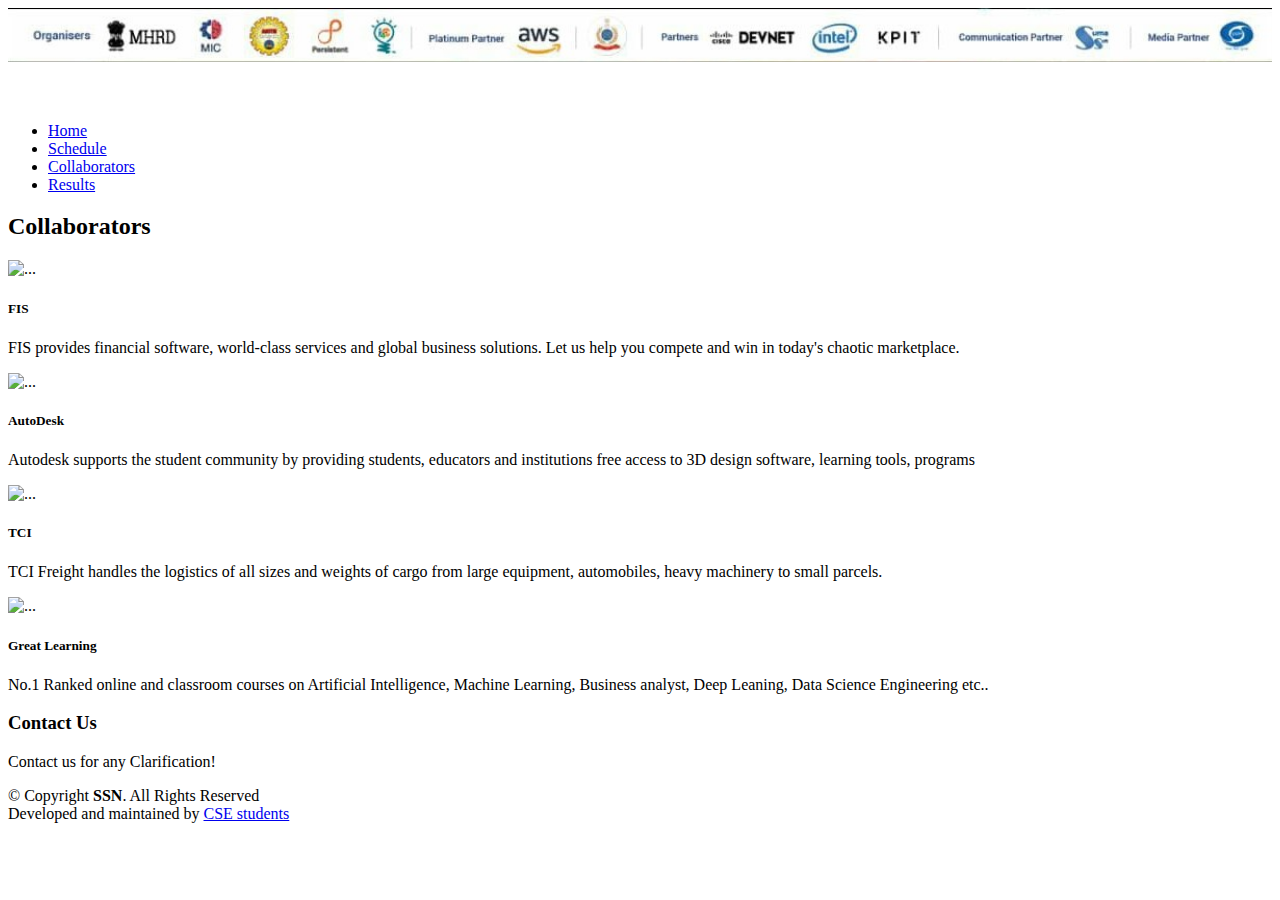
==== collaborators.html @ 4eaa6326 "Update collaborators.html" ====
<!DOCTYPE html>
<html lang="en">

<head>
  <meta charset="utf-8">
  <meta content="width=device-width, initial-scale=1.0" name="viewport">

  <title>SSN-SIH</title>
  <meta content="" name="descriptison">
  <meta content="" name="keywords">

  <!-- Favicons -->
  <link href="assets/img/favicon.png" rel="icon">
  <link href="assets/img/apple-touch-icon.png" rel="apple-touch-icon">

  <!-- Google Fonts -->
  <link href="https://fonts.googleapis.com/css?family=Open+Sans:300,300i,400,400i,600,600i,700,700i|Raleway:300,300i,400,400i,500,500i,600,600i,700,700i|Poppins:300,300i,400,400i,500,500i,600,600i,700,700i" rel="stylesheet">

  <!-- Vendor CSS Files -->
  <link href="assets/vendor/bootstrap/css/bootstrap.min.css" rel="stylesheet">
  <link href="assets/vendor/icofont/icofont.min.css" rel="stylesheet">
  <link href="assets/vendor/boxicons/css/boxicons.min.css" rel="stylesheet">
  <link href="assets/vendor/animate.css/animate.min.css" rel="stylesheet">
  <link href="assets/vendor/owl.carousel/assets/owl.carousel.min.css" rel="stylesheet">
  <link href="assets/vendor/venobox/venobox.css" rel="stylesheet">

  <!-- Template Main CSS File -->
  <link href="assets/css/style.css" rel="stylesheet">

  <!-- =======================================================
  * Template Name: Green - v2.2.0
  * Template URL: https://bootstrapmade.com/green-free-one-page-bootstrap-template/
  * Author: BootstrapMade.com
  * License: https://bootstrapmade.com/license/
  ======================================================== -->
</head>

<body>

 <!-- ======= Top Bar ======= -->
  <div id="topbar" class="d-none d-lg-flex align-items-center fixed-top">
    <img src="assets/img/slide/topbar.jpeg" width=100%>
    <!--
    <div class="container d-flex">
      <div class="contact-info mr-auto">
        
        <i class="icofont-web"></i><a href="https://www.ssn.edu.in">SSN</a>
      </div>
      <div class="social-links">
        <a href="https://twitter.com/ssninstitutions" class="twitter"><i class="icofont-twitter"></i></a>
        <a href="https://www.facebook.com/SSNInstitution" class="facebook"><i class="icofont-facebook"></i></a>
        <a href="https://www.youtube.com/user/SSNinstitutions" class="youtube"><i class="icofont-youtube"></i></a>
        <a href="https://www.linkedin.com/company/ssn-institutions-chennai-india/?trk=top_nav_home" class="linkedin"><i class="icofont-linkedin"></i></i></a>
      </div>
    </div>
  -->
  </div>

  <!-- ======= Header ======= -->
  <header id="header" class="fixed-top">
    <div class="container d-flex align-items-center">

      <h1 class="logo mr-auto"><a href="index.html"></a></h1>
      <!-- Uncomment below if you prefer to use an image logo -->
       <a href="index.html" class="logo mr-auto"><img src="assets/img/slide/ssn.png" class="paddclass" alt="" class="img-fluid"></a>
       <a href="index.html" class="logo mr-auto"><img src="assets/img/slide/sih.png" class="paddclass2" alt="" class="img-fluid"></a>

      <nav class="nav-menu d-none d-lg-block">
        <ul>
          <li ><a href="index.html">Home</a></li>
          <li><a href="schedule.html">Schedule</a></li>
          <li class="active"><a href="collaborators.html">Collaborators</a></li> 
          <li><a href="result.html">Results</a></li>
          
        </ul>
      </nav><!-- .nav-menu -->

    </div>
  </header><!-- End Header -->

<!-- ======= Our Clients Section ======= -->

<section id="clients" class="clients">
    <div class="container">

      <div class="section-title section-title1">
        <h2>Collaborators</h2>
       </div>

       <div class="container">

        <div class="row mb-5">
          <div class="col-lg-3 col-md-6">
            <div class="card">
              <img src="assets/img/slide/t1.png" class="card-img-top" alt="...">
              <div class="card-body">
                <h5 class="card-title">FIS</h5>
                <p class="card-text">FIS provides financial software, world-class services and global business solutions. Let us help you compete and win in today's chaotic marketplace.</p>
           
              </div>
            </div>
          </div>
          <div class="col-lg-3 col-md-6">
            <div class="card">
              <img src="assets/img/slide/t7.png" class="card-img-top" alt="...">
              <div class="card-body">
                <h5 class="card-title">AutoDesk</h5>
                <p class="card-text">Autodesk supports the student community by providing students, educators and institutions free access to 3D design software, learning tools, programs</p>
               
              </div>
            </div>
          </div>
          <div class="col-lg-3 col-md-6">
            <div class="card">
              <img src="assets/img/slide/t3.png" class="card-img-top" alt="...">
              <div class="card-body">
                <h5 class="card-title">TCI</h5>
                <p class="card-text">TCI Freight handles the logistics of all sizes and weights of cargo from large equipment, automobiles, heavy machinery to small parcels.</p>
                
              </div>
            </div>
          </div>
          <div class="col-lg-3 col-md-6">
            <div class="card">
              <img src="assets/img/slide/t5.jpeg" class="card-img-top" alt="...">
              <div class="card-body">
                <h5 class="card-title">Great Learning</h5>
                <p class="card-text">No.1 Ranked online and classroom courses on Artificial Intelligence, Machine Learning, Business analyst, Deep Leaning, Data Science Engineering etc..</p>
               
              </div>
            </div>
          </div>
        </div>
      
        <!-- row -->
      </div>
       

    </div>
  </section><!-- End Our Clients Section -->
   
  </main><!-- End #main -->

  <!-- ======= Footer ======= -->
  <footer id="footer">
    <div class="container">
      <h3>Contact Us</h3>
      <p>Contact us for any Clarification!</p>
      <div class="social-links">
        <a href="https://twitter.com/ssninstitutions" class="twitter"><i class="bx bxl-twitter"></i></a>
        <a href="https://www.facebook.com/SSNInstitution" class="facebook"><i class="bx bxl-facebook"></i></a>
        
        <a href="https://www.youtube.com/user/SSNinstitutions" class="youtube"><i class="bx bxl-youtube"></i></a>
        <a href="https://www.linkedin.com/company/ssn-institutions-chennai-india/?trk=top_nav_home" class="linkedin"><i class="bx bxl-linkedin"></i></a>
      </div>
      <div class="copyright">
        &copy; Copyright <strong><span>SSN</span></strong>. All Rights Reserved
      </div>
      <div class="credits">
        <!-- All the links in the footer should remain intact. -->
        <!-- You can delete the links only if you purchased the pro version. -->
        <!-- Licensing information: https://bootstrapmade.com/license/ -->
        <!-- Purchase the pro version with working PHP/AJAX contact form: https://bootstrapmade.com/green-free-one-page-bootstrap-template/ -->
        Developed and maintained by <a href="https://www.linkedin.com/in/mohamedmusaraf9080504306/">CSE students</a>
      </div>
    </div>
  </footer><!-- End Footer -->

  <a href="#" class="back-to-top"><i class="icofont-simple-up"></i></a>

  <!-- Vendor JS Files -->
  <script src="assets/vendor/jquery/jquery.min.js"></script>
  <script src="assets/vendor/bootstrap/js/bootstrap.bundle.min.js"></script>
  <script src="assets/vendor/jquery.easing/jquery.easing.min.js"></script>
  <script src="assets/vendor/php-email-form/validate.js"></script>
  <script src="assets/vendor/owl.carousel/owl.carousel.min.js"></script>
  <script src="assets/vendor/isotope-layout/isotope.pkgd.min.js"></script>
  <script src="assets/vendor/venobox/venobox.min.js"></script>

  <!-- Template Main JS File -->
  <script src="assets/js/main.js"></script>

</body>

</html>
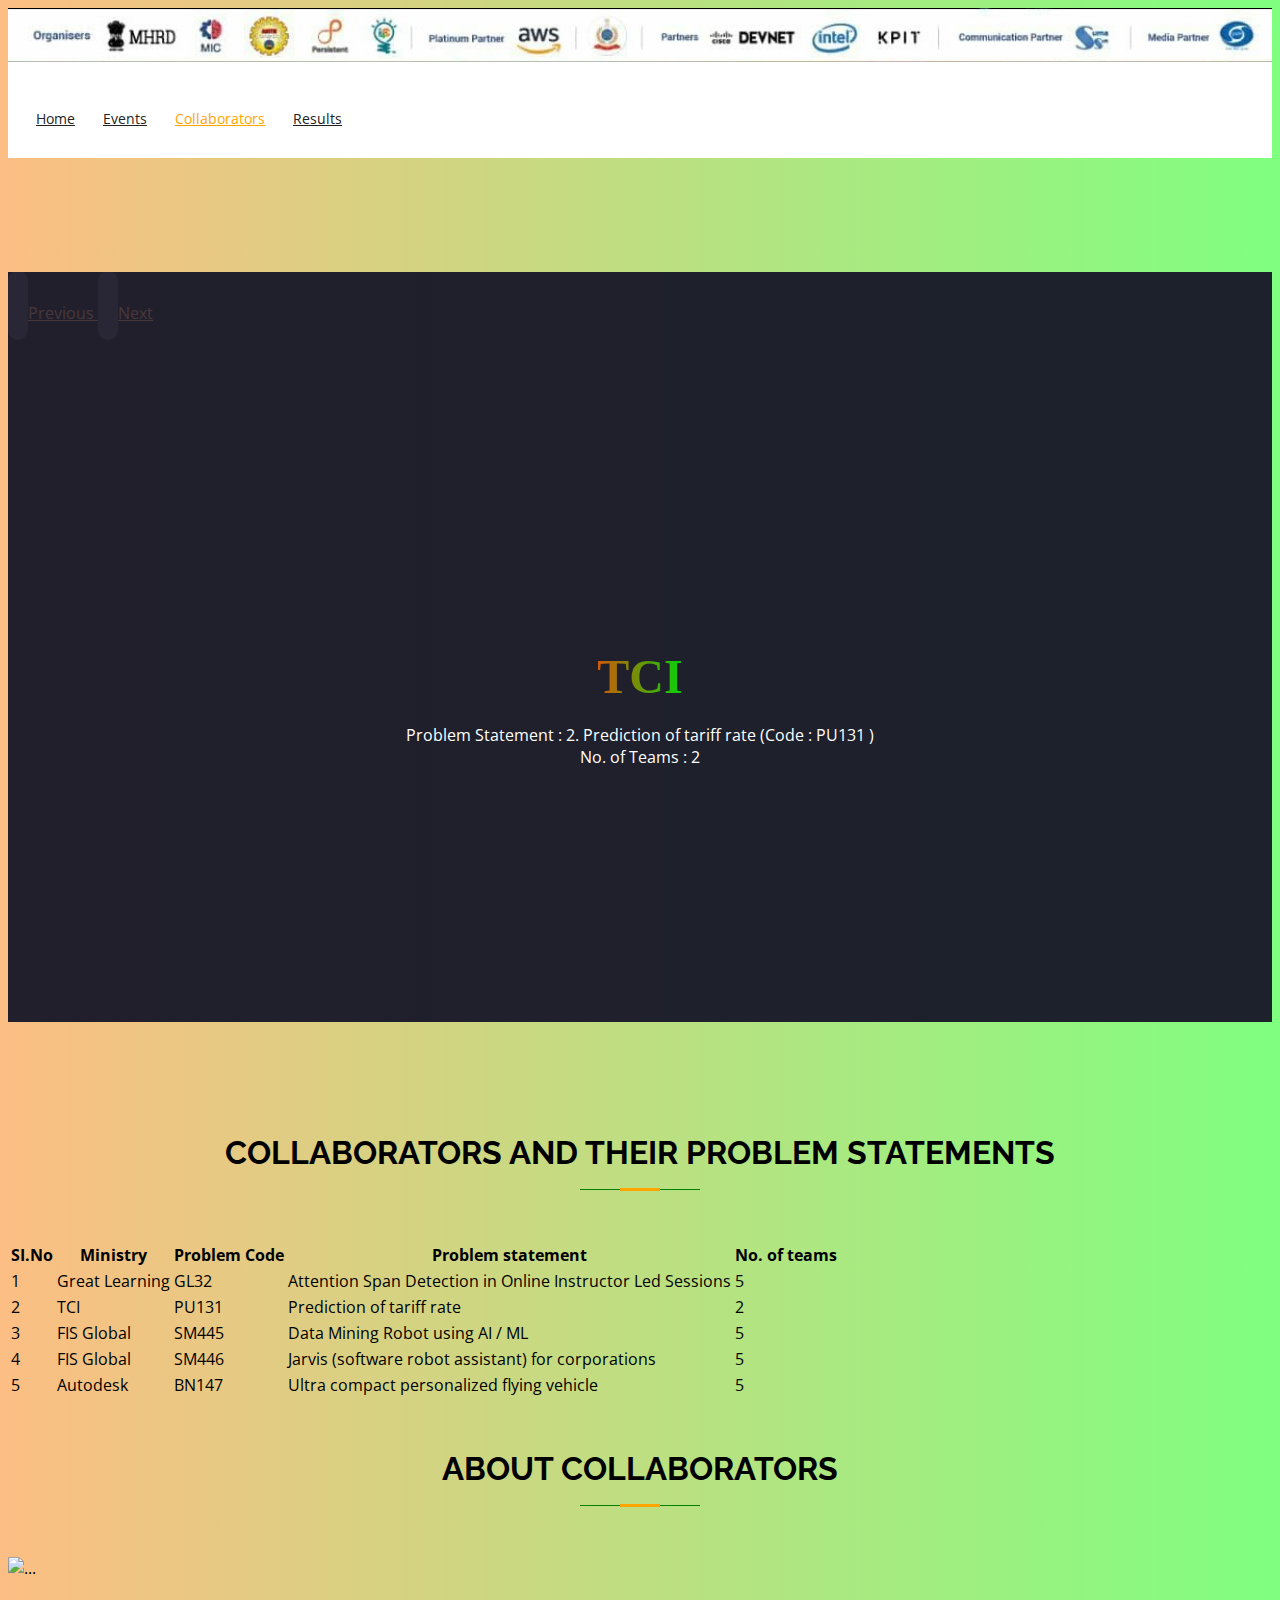
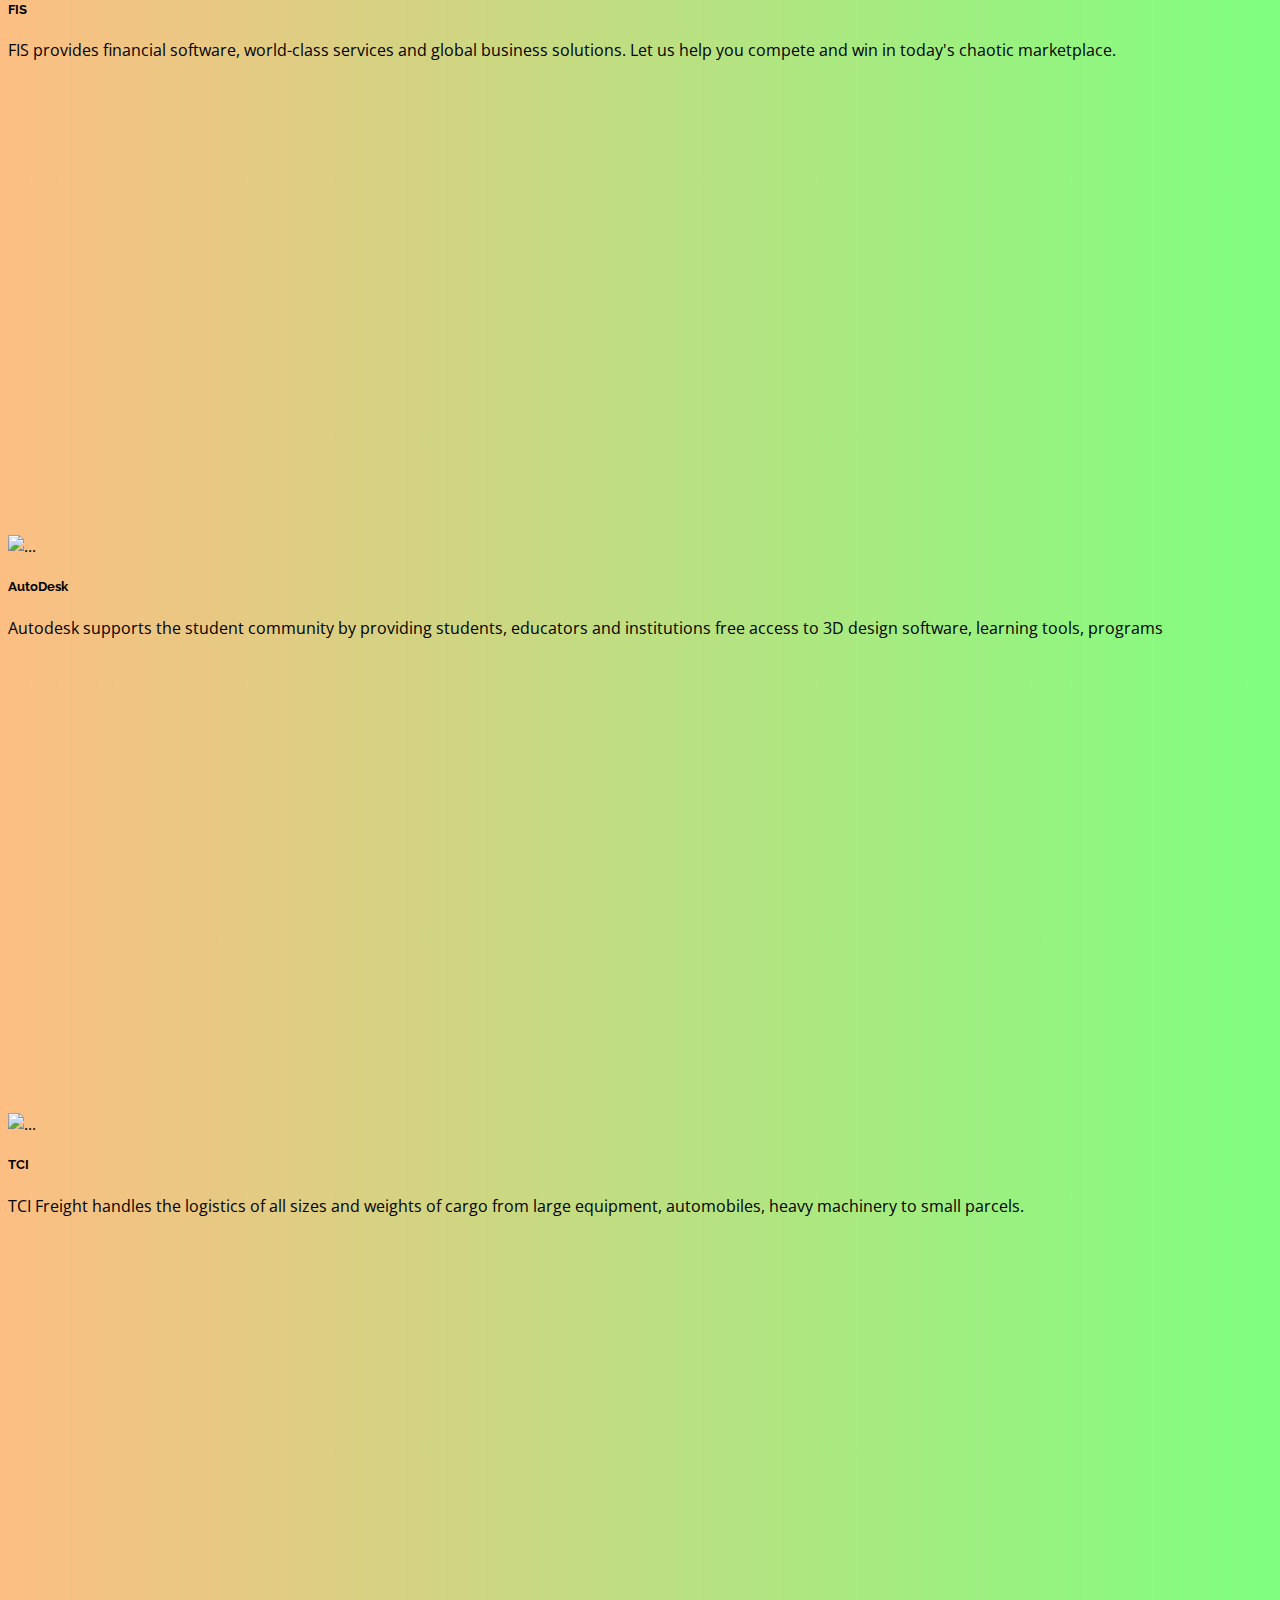
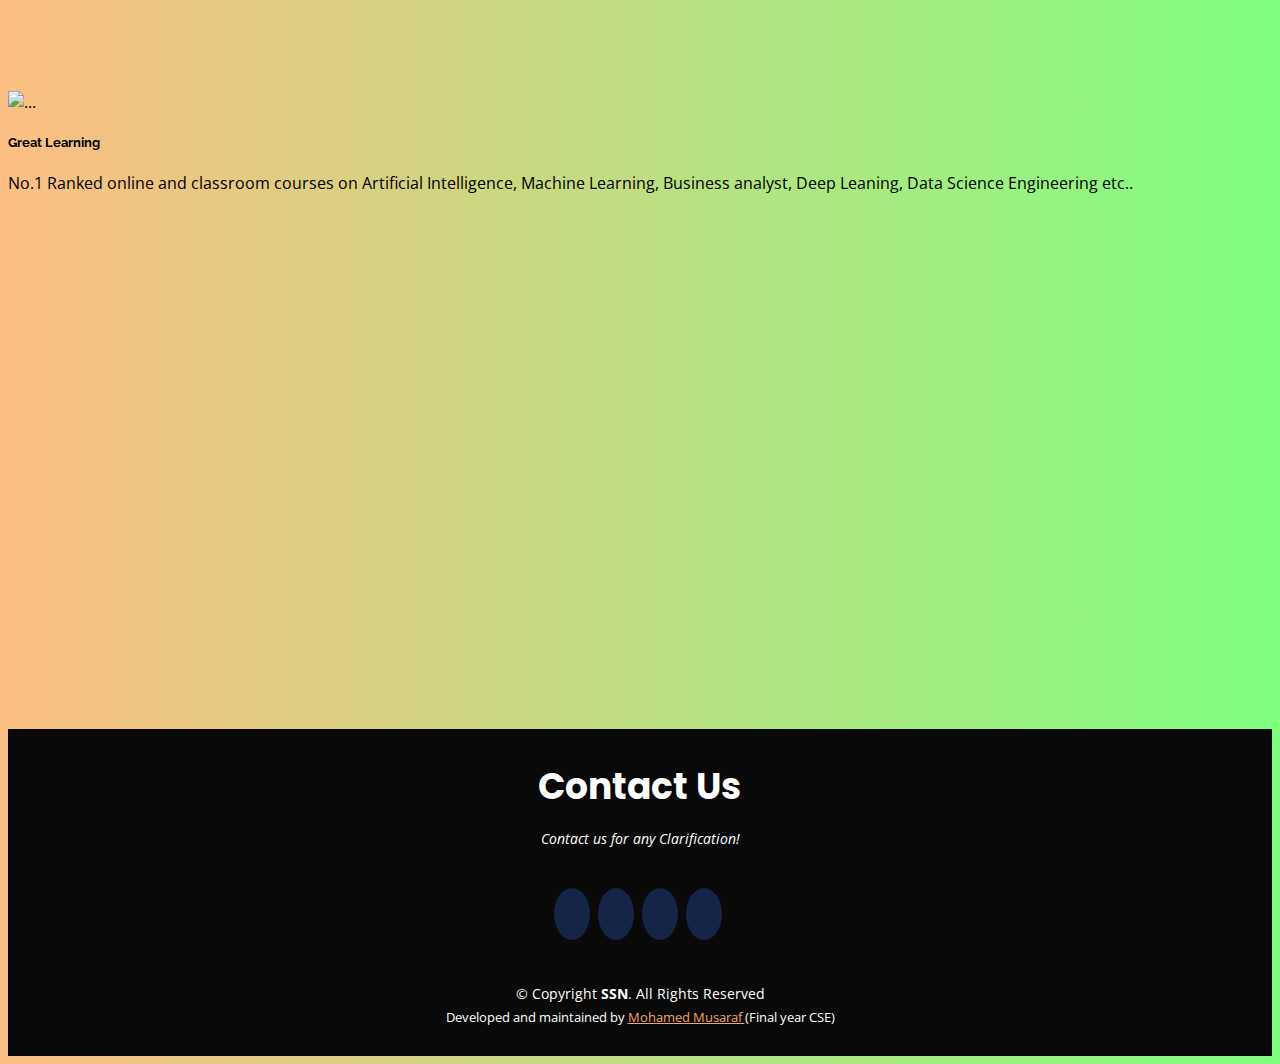
==== commit f73cf5a9: "nth commit" ====
--- a/collaborators.html
+++ b/collaborators.html
@@ -26,7 +26,7 @@
 
   <!-- Template Main CSS File -->
   <link href="assets/css/style.css" rel="stylesheet">
-
+  <link href="schedule.css" rel="stylesheet">
   <!-- =======================================================
   * Template Name: Green - v2.2.0
   * Template URL: https://bootstrapmade.com/green-free-one-page-bootstrap-template/
@@ -68,7 +68,7 @@
       <nav class="nav-menu d-none d-lg-block">
         <ul>
           <li ><a href="index.html">Home</a></li>
-          <li><a href="schedule.html">Schedule</a></li>
+          <li><a href="schedule.html">Events</a></li>
           <li class="active"><a href="collaborators.html">Collaborators</a></li> 
           <li><a href="result.html">Results</a></li>
           
@@ -80,14 +80,165 @@
 
 <!-- ======= Our Clients Section ======= -->
 
+<section id="hero1" class="newpad">
+  <div id="heroCarousel1" class="carousel slide carousel-fade" data-ride="carousel">
+
+    <ol class="carousel-indicators" id="hero-carousel-indicators"></ol>
+
+    <div class="carousel-inner" role="listbox">
+
+      <!-- Slide 1 -->
+  <div class="carousel-item" style="background-image: url(assets/img/slide/b2.jpeg);background-position:center;">
+        <div class="carousel-container">
+          <div class="container">
+           <h2 class="animate__animated animate__fadeInDown"><span class="smart">Great Learning</span></h2>
+            <p class="animate__animated animate__fadeInUp">Problem Statement : 1. Attention Span Detection in Online Instructor Led Sessions (Code : GL32 )<br>No. of Teams : 5</p>
+            
+          </div>
+        </div>
+      </div>
+
+    
+
+      <!-- Slide 2 -->
+  <div class="carousel-item active" style="background-image: url(assets/img/slide/b1.jpeg)">
+        <div class="carousel-container">
+          <div class="container">
+            <h2 class="animate__animated animate__fadeInDown"><span class="smart">TCI</span></h2>
+            <p class="animate__animated animate__fadeInUp">Problem Statement : 2. Prediction of tariff rate (Code : PU131 )<br>No. of Teams : 2</p>
+            
+          </div>
+        </div>
+      </div>
+      
+
+      
+       <!-- Slide 3 -->
+      <div class="carousel-item" style="background-image: url(assets/img/slide/b3.jpeg);background-position:center;">
+        <div class="carousel-container">
+          <div class="container">
+        <h2 class="animate__animated animate__fadeInDown"><span class="smart">FIS Global</span></h2>
+            <p class="animate__animated animate__fadeInUp">Problem Statement : 3. Data Mining Robot using AI / ML (Code : SM445 )<br>No. of Teams : 5</p>
+               
+          </div>
+        </div>
+      </div>
+
+
+       <!-- Slide 4 -->
+      <div class="carousel-item" style="background-image: url(assets/img/slide/b3.jpeg);background-position:center;">
+        <div class="carousel-container">
+          <div class="container">
+        <h2 class="animate__animated animate__fadeInDown"><span class="smart">FIS Global</span></h2>
+            <p class="animate__animated animate__fadeInUp">Problem Statement : 4. Jarvis (software robot assistant) for Corporations (Code : SM446 )<br>No. of Teams : 5</p>
+               
+          </div>
+        </div>
+      </div>
+      
+      <!-- Slide 5 -->
+      <div class="carousel-item" style="background-image: url(assets/img/slide/b4.jpeg);background-position:center;">
+        <div class="carousel-container">
+          <div class="container">
+        <h2 class="animate__animated animate__fadeInDown"><span class="smart">Autodesk</span></h2>
+            <p class="animate__animated animate__fadeInUp">Problem Statement : 5. Ultra compact personalized flying vehicle (Code : BN147 )<br>No. of Teams : 5</p>
+             
+          </div>
+        </div>
+      </div>
+
+    </div>
+
+    <a class="carousel-control-prev" href="#heroCarousel1" role="button" data-slide="prev">
+      <span class="carousel-control-prev-icon icofont-simple-left" aria-hidden="true"></span>
+      <span class="sr-only">Previous</span>
+    </a>
+
+    <a class="carousel-control-next" href="#heroCarousel1" role="button" data-slide="next">
+      <span class="carousel-control-next-icon icofont-simple-right" aria-hidden="true"></span>
+      <span class="sr-only">Next</span>
+    </a>
+
+  </div>
+</section><!-- End Hero -->
+
+
 <section id="clients" class="clients">
     <div class="container">
 
-      <div class="section-title section-title1">
-        <h2>Collaborators</h2>
+      <div class="section-title section-title2">
+        <h2>Collaborators and their Problem statements</h2>
        </div>
-
+       
        <div class="container">
+                 
+        <div class="limiter">
+          <div class="container-table100">
+            <div class="wrap-table100">
+              <div class="table100">
+                <table>
+                  <thead>
+                    <tr class="table100-head">
+                      <th class="column1">SI.No</th>
+                      <th class="column2">Ministry</th>
+                      <th class="column3">Problem Code</th>
+                      <th class="column4">Problem statement</th>
+                      <th class="column5">No. of teams</th>
+                      
+                    </tr>
+                  </thead>
+                  <tbody>
+                      <tr>
+                        <td class="column1">1</td>
+                        <td class="column2">Great Learning</td>
+                        <td class="column3">GL32</td>
+                        <td class="column4">Attention Span Detection in Online Instructor Led Sessions</td>
+                        <td class="column5">5</td>
+                        
+                      </tr>
+                      <tr>
+                        <td class="column1">2</td>
+                        <td class="column2">TCI</td>
+                        <td class="column3">PU131</td>
+                        <td class="column4">Prediction of tariff rate</td>
+                        <td class="column5">2</td>
+                        
+                      </tr>
+                      <tr>
+                        <td class="column1">3</td>
+                        <td class="column2">FIS Global</td>
+                        <td class="column3">SM445</td>
+                        <td class="column4">Data Mining Robot using AI / ML</td>
+                        <td class="column5">5</td>
+                        
+                      </tr>
+                      <tr>
+                        <td class="column1">4</td>
+                        <td class="column2">FIS Global</td>
+                        <td class="column3">SM446</td>
+                        <td class="column4">Jarvis (software robot assistant) for corporations</td>
+                        <td class="column5">5</td>
+                      
+                      </tr>
+                      <tr>
+                        <td class="column1">5</td>
+                        <td class="column2">Autodesk</td>
+                        <td class="column3">BN147</td>
+                        <td class="column4">Ultra compact personalized flying vehicle</td>
+                        <td class="column5">5</td>
+                        
+                      </tr>
+                     
+                      
+                  </tbody>
+                </table>
+              </div>
+            </div>
+          </div>
+        </div>
+        <div class="section-title section-title2">
+          <h2>About Collaborators</h2>
+         </div>
 
         <div class="row mb-5">
           <div class="col-lg-3 col-md-6">
@@ -161,7 +312,7 @@
         <!-- You can delete the links only if you purchased the pro version. -->
         <!-- Licensing information: https://bootstrapmade.com/license/ -->
         <!-- Purchase the pro version with working PHP/AJAX contact form: https://bootstrapmade.com/green-free-one-page-bootstrap-template/ -->
-        Developed and maintained by <a href="https://www.linkedin.com/in/mohamedmusaraf9080504306/">CSE students</a>
+        Developed and maintained by <a href="https://www.linkedin.com/in/mohamedmusaraf9080504306/">Mohamed Musaraf </a>(Final year CSE)
       </div>
     </div>
   </footer><!-- End Footer -->
--- a/assets/css/style.css
+++ b/assets/css/style.css
@@ -0,0 +1,1844 @@
+/**
+* Template Name: Green - v2.2.0
+* Template URL: https://bootstrapmade.com/green-free-one-page-bootstrap-template/
+* Author: BootstrapMade.com
+* License: https://bootstrapmade.com/license/
+*/
+
+/*--------------------------------------------------------------
+# General
+--------------------------------------------------------------*/
+.link{
+  color: green;
+}
+.link:hover{
+  color:black;
+}
+.bgimg {
+  height: 100%;
+  background-position: center;
+  background-size: cover;
+  position: relative;
+  color: black;
+  
+  font-size: 25px;
+  border: 1px solid black;
+  
+  background-image: linear-gradient(to right,rgba(250, 125, 9,0.1),rgba(0,255,0,0.1));
+  
+}
+.card{
+  margin-bottom: 3%;
+  height: 60vh;
+}
+.owl-carousel{
+  background-color: cornsilk;
+}
+.bgimg2{
+
+  font-family: "Charmonman";
+
+}
+
+.topleft {
+  position: absolute;
+  top: 0;
+  left: 16px;
+}
+
+.bottomleft {
+  position: absolute;
+  bottom: 0;
+  left: 16px;
+}
+
+.middle {
+  position: absolute;
+  top: 50%;
+  left: 50%;
+  transform: translate(-50%, -50%);
+  text-align: center;
+}
+
+.newimgclass{
+  height: 100vh;
+}
+@media (max-width:912px)
+{
+  .newimgclass{
+    height: 100%;
+    padding-bottom: 5%;
+  }
+}
+body {
+  font-family: "Open Sans", sans-serif;
+  
+  background-image: linear-gradient(to right,rgba(250, 125, 9,0.5),rgba(0,255,0,0.5));
+
+}
+.icon-box{
+  border: 2px solid #1f4068;
+  border-radius: 10%;
+  margin-right: 2%;
+  background-image: url(lolo\(1\).png);
+  background-color: white;
+  color: #162447;
+  background-position: center;
+  background-repeat: no-repeat;
+  background-size: cover;
+  
+
+  margin-bottom: 2%;
+  height:100%;
+}
+@media (max-width:1200px){
+  .icon-box{
+    
+    height:100vh;
+  }
+}
+@media (max-width:992px){
+  .icon-box{
+    
+    height:71vh;
+  }
+}
+a {
+  color: #f2a365;
+}
+.imgclass{
+  
+  background-repeat: no-repeat;
+  background-image: url(sih2.png);
+  background-position: center;
+  background-size: cover;
+}
+@media (max-width:992px){
+  .imgclass{
+  
+    background-repeat: no-repeat;
+    background-image: url(sih22.png);
+    background-position: center;
+    background-size: cover;
+  }
+}
+.ssn{
+  font-family: 'Coustard';
+
+}
+
+a:hover {
+  color: green;
+  text-decoration: none;
+}
+
+h1, h2, h3, h4, h5, h6 {
+  font-family: "Raleway", sans-serif;
+}
+
+/*--------------------------------------------------------------
+# Back to top button
+--------------------------------------------------------------*/
+.back-to-top {
+  position: fixed;
+  display: none;
+  right: 15px;
+  bottom: 15px;
+  z-index: 99999;
+}
+
+.back-to-top i {
+  display: flex;
+  align-items: center;
+  justify-content: center;
+  font-size: 24px;
+  width: 40px;
+  height: 40px;
+  border-radius: 4px;
+  background: #162447;
+  color: #fff;
+  transition: all 0.4s;
+}
+
+.back-to-top i:hover {
+  background: #162447;
+  color: #fff;
+}
+
+/*--------------------------------------------------------------
+# Top Bar
+--------------------------------------------------------------*/
+#topbar {
+  background: #fbfbfb;
+  height: 40px;
+  font-size: 14px;
+  transition: all 0.5s;
+}
+
+#topbar.topbar-scrolled {
+  top: -40px;
+}
+
+#topbar .contact-info a {
+  line-height: 1;
+  color: #444444;
+  transition: 0.3s;
+}
+
+#topbar .contact-info a:hover {
+  color: #162447;
+}
+
+#topbar .contact-info i {
+  color: #162447;
+  padding-right: 4px;
+}
+
+#topbar .contact-info i.icofont-phone {
+  margin-left: 15px;
+}
+
+#topbar .social-links a {
+  color: #777777;
+  padding-left: 15px;
+  display: inline-block;
+  line-height: 1px;
+  transition: 0.3s;
+}
+
+#topbar .social-links a:hover {
+  color: #162447;
+}
+
+#topbar .social-links a:first-child {
+  border-left: 0;
+}
+
+/*--------------------------------------------------------------
+# Header
+--------------------------------------------------------------*/
+#header {
+  background: #fff;
+  transition: all 0.5s;
+  z-index: 997;
+  padding: 20px 0;
+  top: 40px;
+}
+
+#header.header-scrolled {
+  top: 0;
+  box-shadow: 0px 2px 15px rgba(0, 0, 0, 0.1);
+}
+
+#header .logo {
+  font-size: 30px;
+  margin: 0;
+  padding: 0;
+  
+  line-height: 1;
+  font-weight: 700;
+  letter-spacing: 1px;
+  text-transform: uppercase;
+}
+
+#header .logo a {
+  color: #162447;
+}
+.smart{
+  font-family: 'Coustard';
+  text-transform: uppercase;
+	background: linear-gradient(to right, rgba(255, 102, 0,0.8),rgba(0,255,0,0.8) 100%);
+  -webkit-background-clip: text;
+  -webkit-text-fill-color: transparent;
+}
+#header .logo img {
+  max-height: 40px;
+}
+.paddclass{
+  margin-left: -250%;
+}
+.paddclass2{
+  margin-left: -400%;
+}
+@media (max-width: 1092px) {
+  #header {
+    top: 0;
+    padding: 15px 0;
+  }
+  #header .logo {
+    font-size: 28px;
+  }
+  #header .logo img {
+    max-height: 40px;
+    margin-left: -10%;
+  }
+}
+
+/*--------------------------------------------------------------
+# Navigation Menu
+--------------------------------------------------------------*/
+/* Desktop Navigation */
+.nav-menu ul {
+  margin: 0;
+  padding: 0;
+  list-style: none;
+}
+
+.nav-menu > ul {
+  display: flex;
+}
+
+.nav-menu > ul > li {
+  position: relative;
+  white-space: nowrap;
+  padding: 10px 0 10px 28px;
+}
+
+.nav-menu a {
+  display: block;
+  position: relative;
+  color: #222222;
+  transition: 0.3s;
+  font-size: 14px;
+  font-family: "Open Sans", sans-serif;
+}
+
+.nav-menu a:hover, .nav-menu .active > a, .nav-menu li:hover > a {
+  color: orange;
+}
+
+.nav-menu .drop-down ul {
+  display: block;
+  position: absolute;
+  left: 15px;
+  top: calc(100% + 30px);
+  z-index: 99;
+  opacity: 0;
+  visibility: hidden;
+  padding: 10px 0;
+  background: #fff;
+  box-shadow: 0px 0px 30px rgba(127, 137, 161, 0.25);
+  transition: 0.3s;
+}
+
+.nav-menu .drop-down:hover > ul {
+  opacity: 1;
+  top: 100%;
+  visibility: visible;
+}
+
+.nav-menu .drop-down li {
+  min-width: 180px;
+  position: relative;
+}
+
+.nav-menu .drop-down ul a {
+  padding: 10px 20px;
+  font-size: 14px;
+  font-weight: 500;
+  text-transform: none;
+  color: #222222;
+}
+
+.nav-menu .drop-down ul a:hover, .nav-menu .drop-down ul .active > a, .nav-menu .drop-down ul li:hover > a {
+  color: #162447;
+}
+
+.nav-menu .drop-down > a:after {
+  content: "\ea99";
+  font-family: IcoFont;
+  padding-left: 5px;
+}
+
+.nav-menu .drop-down .drop-down ul {
+  top: 0;
+  left: calc(100% - 30px);
+}
+
+.nav-menu .drop-down .drop-down:hover > ul {
+  opacity: 1;
+  top: 0;
+  left: 100%;
+}
+
+.nav-menu .drop-down .drop-down > a {
+  padding-right: 35px;
+}
+
+.nav-menu .drop-down .drop-down > a:after {
+  content: "\eaa0";
+  font-family: IcoFont;
+  position: absolute;
+  right: 15px;
+}
+
+@media (max-width: 1366px) {
+  .nav-menu .drop-down .drop-down ul {
+    left: -90%;
+  }
+  .nav-menu .drop-down .drop-down:hover > ul {
+    left: -100%;
+  }
+  .nav-menu .drop-down .drop-down > a:after {
+    content: "\ea9d";
+  }
+}
+
+/* Get Startet Button */
+.get-started-btn {
+  margin-left: 25px;
+  color: #162447;
+  border-radius: 4px;
+  padding: 7px 25px 8px 25px;
+  white-space: nowrap;
+  transition: 0.3s;
+  font-size: 14px;
+  border: 2px solid #162447;
+  display: inline-block;
+  font-weight: 600;
+}
+
+.get-started-btn:hover {
+  background: #162447;
+  color: #fff;
+}
+
+@media (max-width: 768px) {
+  .get-started-btn {
+    margin: 0 48px 0 0;
+    padding: 6px 18px;
+  }
+}
+
+/* Mobile Navigation */
+.mobile-nav-toggle {
+  position: fixed;
+  top: 18px;
+  right: 15px;
+  z-index: 9998;
+  border: 0;
+  background: none;
+  font-size: 24px;
+  transition: all 0.4s;
+  outline: none !important;
+  line-height: 1;
+  cursor: pointer;
+  text-align: right;
+}
+
+.mobile-nav-toggle i {
+  color: #222222;
+}
+
+.mobile-nav {
+  position: fixed;
+  top: 55px;
+  right: 15px;
+  bottom: 15px;
+  left: 15px;
+  z-index: 9999;
+  overflow-y: auto;
+  background: #fff;
+  transition: ease-in-out 0.2s;
+  opacity: 0;
+  visibility: hidden;
+  border-radius: 10px;
+  padding: 10px 0;
+}
+
+.mobile-nav * {
+  margin: 0;
+  padding: 0;
+  list-style: none;
+}
+
+.mobile-nav a {
+  display: block;
+  position: relative;
+  color: #222222;
+  padding: 10px 20px;
+  font-weight: 500;
+  outline: none;
+}
+
+.mobile-nav a:hover, .mobile-nav .active > a, .mobile-nav li:hover > a {
+  color: #162447;
+  text-decoration: none;
+}
+
+.mobile-nav .drop-down > a:after {
+  content: "\ea99";
+  font-family: IcoFont;
+  padding-left: 10px;
+  position: absolute;
+  right: 15px;
+}
+
+.mobile-nav .active.drop-down > a:after {
+  content: "\eaa1";
+}
+
+.mobile-nav .drop-down > a {
+  padding-right: 35px;
+}
+
+.mobile-nav .drop-down ul {
+  display: none;
+  overflow: hidden;
+}
+
+.mobile-nav .drop-down li {
+  padding-left: 20px;
+}
+
+.mobile-nav-overly {
+  width: 100%;
+  height: 100%;
+  z-index: 9997;
+  top: 0;
+  left: 0;
+  position: fixed;
+  background: rgba(9, 9, 9, 0.6);
+  overflow: hidden;
+  display: none;
+  transition: ease-in-out 0.2s;
+}
+
+.mobile-nav-active {
+  overflow: hidden;
+}
+
+.mobile-nav-active .mobile-nav {
+  opacity: 1;
+  visibility: visible;
+}
+
+.mobile-nav-active .mobile-nav-toggle i {
+  color: #fff;
+}
+
+/*--------------------------------------------------------------
+# Hero Section
+--------------------------------------------------------------*/
+#hero {
+  width: 100%;
+  height: 70vh;
+  background-color: rgba(9, 9, 9, 0.8);
+  overflow: hidden;
+  position: relative;
+}
+
+#hero .carousel, #hero .carousel-inner, #hero .carousel-item, #hero .carousel-item::before {
+  background-size: cover;
+  background-position: center;
+  background-repeat: no-repeat;
+  position: absolute;
+  top: 0;
+  right: 0;
+  left: 0;
+  bottom: 0;
+}
+
+#hero .carousel-item::before {
+  content: '';
+  background-color: rgba(27, 27, 47, 0.8);
+}
+
+#hero .carousel-container {
+  display: flex;
+  justify-content: center;
+  align-items: center;
+  position: absolute;
+  bottom: 0;
+  top: 112px;
+  left: 50px;
+  right: 50px;
+}
+
+#hero .container {
+  text-align: center;
+}
+
+#hero h2 {
+  color: #fff;
+  margin-bottom: 20px;
+  font-size: 48px;
+  font-weight: 700;
+}
+
+#hero p {
+  -webkit-animation-delay: 0.4s;
+  animation-delay: 0.4s;
+  margin: 0 auto 30px auto;
+  color: #fff;
+}
+
+#hero .carousel-inner .carousel-item {
+  transition-property: opacity;
+  background-position: center top;
+}
+
+#hero .carousel-inner .carousel-item,
+#hero .carousel-inner .active.carousel-item-left,
+#hero .carousel-inner .active.carousel-item-right {
+  opacity: 0;
+}
+
+#hero .carousel-inner .active,
+#hero .carousel-inner .carousel-item-next.carousel-item-left,
+#hero .carousel-inner .carousel-item-prev.carousel-item-right {
+  opacity: 1;
+  transition: 0.5s;
+}
+
+#hero .carousel-inner .carousel-item-next,
+#hero .carousel-inner .carousel-item-prev,
+#hero .carousel-inner .active.carousel-item-left,
+#hero .carousel-inner .active.carousel-item-right {
+  left: 0;
+  transform: translate3d(0, 0, 0);
+}
+
+#hero .carousel-control-prev, #hero .carousel-control-next {
+  width: 10%;
+  top: 112px;
+}
+
+@media (max-width: 992px) {
+  #hero .carousel-control-prev, #hero .carousel-control-next {
+    top: 66px;
+  }
+}
+
+#hero .carousel-control-next-icon, #hero .carousel-control-prev-icon {
+  background: none;
+  font-size: 36px;
+  line-height: 1;
+  width: auto;
+  height: auto;
+  background: rgba(255, 255, 255, 0.2);
+  border-radius: 50px;
+  padding: 10px;
+  transition: 0.3s;
+  color: rgba(255, 255, 255, 0.5);
+}
+
+#hero .carousel-control-next-icon:hover, #hero .carousel-control-prev-icon:hover {
+  background: rgba(255, 255, 255, 0.3);
+  color: rgba(255, 255, 255, 0.8);
+}
+
+#hero .carousel-indicators li {
+  cursor: pointer;
+  background: rgba(0,255,0,1.3);
+  overflow: hidden;
+  border: 0;
+  width: 12px;
+  height: 12px;
+  border-radius: 50px;
+  opacity: .6;
+  transition: 0.3s;
+}
+
+#hero .carousel-indicators li.active {
+  opacity: 1;
+  background: #f2a365;
+}
+
+#hero .btn-get-started {
+  font-family: "Raleway", sans-serif;
+  font-weight: 500;
+  font-size: 14px;
+  letter-spacing: 1px;
+  display: inline-block;
+  padding: 14px 32px;
+  border-radius: 4px;
+  transition: 0.5s;
+  line-height: 1;
+  color: #fff;
+  -webkit-animation-delay: 0.8s;
+  animation-delay: 0.8s;
+  background: #162447;
+}
+
+#hero .btn-get-started:hover {
+  background: #162447;
+}
+
+@media (max-width: 992px) {
+  #hero {
+    height: 100vh;
+  }
+  #hero .carousel-container {
+    top: 66px;
+  }
+}
+
+@media (max-width: 768px) {
+  #hero h2 {
+    font-size: 28px;
+  }
+}
+
+@media (min-width: 1024px) {
+  #hero .carousel-control-prev, #hero .carousel-control-next {
+    width: 5%;
+  }
+}
+
+@media (max-height: 500px) {
+  #hero {
+    height: 120vh;
+  }
+}
+
+/*--------------------------------------------------------------
+# Sections General
+--------------------------------------------------------------*/
+section {
+  padding: 60px 0;
+}
+
+.section-bg {
+  
+}
+
+.section-title {
+  text-align: center;
+  padding-bottom: 30px;
+}
+
+.section-title h2 {
+  font-size: 32px;
+  font-weight: bold;
+  text-transform: uppercase;
+  margin-bottom: 20px;
+  padding-bottom: 20px;
+  position: relative;
+}
+
+.section-title h2::before {
+  content: '';
+  position: absolute;
+  display: block;
+  width: 120px;
+  height: 1px;
+  background: green;
+  bottom: 1px;
+  left: calc(50% - 60px);
+}
+
+.section-title h2::after {
+  content: '';
+  position: absolute;
+  display: block;
+  width: 40px;
+  height: 3px;
+  background: orange;
+  bottom: 0;
+  left: calc(50% - 20px);
+}
+
+.section-title p {
+  margin-bottom: 0;
+  font-size: 14px;
+  color: #919191;
+}
+
+
+
+
+
+
+/*-************************************
+#Hero1
+*************************************-*/
+
+#hero1 {
+  width: 100%;
+  height: 70vh;
+  background-color: rgba(9, 9, 9, 0.8);
+  overflow: hidden;
+  position: relative;
+}
+
+#hero1 .carousel, #hero1 .carousel-inner, #hero1 .carousel-item, #hero1 .carousel-item::before {
+  background-size: cover;
+  background-position: center;
+  background-repeat: no-repeat;
+  position: absolute;
+  top: 0;
+  right: 0;
+  left: 0;
+  bottom: 0;
+}
+
+#hero1 .carousel-item::before {
+  content: '';
+  background-color: rgba(27, 27, 47, 0.8);
+}
+
+#hero1 .carousel-container {
+  display: flex;
+  justify-content: center;
+  align-items: center;
+  position: absolute;
+  bottom: 0;
+  top: 112px;
+  left: 50px;
+  right: 50px;
+}
+
+#hero1 .container {
+  text-align: center;
+}
+
+#hero1 h2 {
+  color: #fff;
+  margin-bottom: 20px;
+  font-size: 48px;
+  font-weight: 700;
+}
+
+#hero1 p {
+  -webkit-animation-delay: 0.4s;
+  animation-delay: 0.4s;
+  margin: 0 auto 30px auto;
+  color: #fff;
+}
+
+#hero1 .carousel-inner .carousel-item {
+  transition-property: opacity;
+  background-position: center top;
+}
+
+#hero1 .carousel-inner .carousel-item,
+#hero1 .carousel-inner .active.carousel-item-left,
+#hero1 .carousel-inner .active.carousel-item-right {
+  opacity: 0;
+}
+
+#hero1 .carousel-inner .active,
+#hero1 .carousel-inner .carousel-item-next.carousel-item-left,
+#hero1 .carousel-inner .carousel-item-prev.carousel-item-right {
+  opacity: 1;
+  transition: 0.5s;
+}
+
+#hero1 .carousel-inner .carousel-item-next,
+#hero1 .carousel-inner .carousel-item-prev,
+#hero1 .carousel-inner .active.carousel-item-left,
+#hero1 .carousel-inner .active.carousel-item-right {
+  left: 0;
+  transform: translate3d(0, 0, 0);
+}
+
+#hero1 .carousel-control-prev, #hero1 .carousel-control-next {
+  width: 10%;
+  top: 112px;
+}
+
+@media (max-width: 992px) {
+  #hero1 .carousel-control-prev, #hero1 .carousel-control-next {
+    top: 66px;
+  }
+}
+
+#hero1 .carousel-control-next-icon, #hero1 .carousel-control-prev-icon {
+  background: none;
+  font-size: 36px;
+  line-height: 1;
+  width: auto;
+  height: auto;
+  background: rgba(255, 255, 255, 0.2);
+  border-radius: 50px;
+  padding: 10px;
+  transition: 0.3s;
+  color: rgba(255, 255, 255, 0.5);
+}
+
+#hero1 .carousel-control-next-icon:hover, #hero1 .carousel-control-prev-icon:hover {
+  background: rgba(255, 255, 255, 0.3);
+  color: rgba(255, 255, 255, 0.8);
+}
+
+#hero1 .carousel-indicators li {
+  cursor: pointer;
+  background: rgba(0,255,0,1.3);
+  overflow: hidden;
+  border: 0;
+  width: 12px;
+  height: 12px;
+  border-radius: 50px;
+  opacity: .6;
+  transition: 0.3s;
+}
+
+#hero1 .carousel-indicators li.active {
+  opacity: 1;
+  background: #f2a365;
+}
+
+#hero1 .btn-get-started {
+  font-family: "Raleway", sans-serif;
+  font-weight: 500;
+  font-size: 14px;
+  letter-spacing: 1px;
+  display: inline-block;
+  padding: 14px 32px;
+  border-radius: 4px;
+  transition: 0.5s;
+  line-height: 1;
+  color: #fff;
+  -webkit-animation-delay: 0.8s;
+  animation-delay: 0.8s;
+  background: #162447;
+}
+
+#hero1 .btn-get-started:hover {
+  background: #162447;
+}
+
+@media (max-width: 992px) {
+  #hero1 {
+    height: 100vh;
+  }
+  #hero1 .carousel-container {
+    top: 66px;
+  }
+}
+
+@media (max-width: 768px) {
+  #hero1 h2 {
+    font-size: 28px;
+  }
+}
+
+@media (min-width: 1024px) {
+  #hero1 .carousel-control-prev, #hero1 .carousel-control-next {
+    width: 5%;
+  }
+}
+
+@media (max-height: 500px) {
+  #hero1 {
+    height: 120vh;
+  }
+}
+
+
+/*--------------------------------------------------------------
+# Featured Services
+--------------------------------------------------------------*/
+.featured-services {
+  padding: 20px 0;
+}
+
+.featured-services .icon-box {
+  padding: 20px;
+}
+
+.featured-services .icon-box-bg {
+  background-image: linear-gradient(0deg, #222222 0%, #2f2f2f 50%, #222222 100%);
+}
+
+.featured-services .icon {
+  margin-bottom: 15px;
+}
+
+.featured-services .icon i {
+  color: #162447;
+  font-size: 42px;
+}
+
+.featured-services .title {
+  font-weight: 700;
+  margin-bottom: 15px;
+  font-size: 18px;
+}
+
+.featured-services .title a {
+  color: #222222;
+  transition: 0.3s;
+}
+
+.featured-services .icon-box:hover .title a {
+  color: #162447;
+}
+
+.featured-services .description {
+  line-height: 24px;
+  font-size: 14px;
+}
+
+/*--------------------------------------------------------------
+# About Us
+--------------------------------------------------------------*/
+.about .content h3 {
+  font-weight: 700;
+  font-size: 28px;
+}
+
+.about .content ul {
+  list-style: none;
+  padding: 0;
+}
+
+.about .content ul li {
+  padding-bottom: 10px;
+}
+
+.about .content ul i {
+  font-size: 20px;
+  padding-right: 4px;
+  color: #162447;
+}
+
+.about .content p:last-child {
+  margin-bottom: 0;
+}
+
+/*--------------------------------------------------------------
+# Why Us
+--------------------------------------------------------------*/
+.why-us {
+  padding: 0;
+}
+
+.why-us .row {
+  overflow: hidden;
+}
+
+.why-us .content-item {
+  padding: 40px;
+  border-left: 1px solid #eee;
+  border-bottom: 1px solid #eee;
+  margin: -1px;
+}
+
+.why-us .content-item span {
+  display: block;
+  font-size: 24px;
+  font-weight: 400;
+  color: #162447;
+}
+
+.why-us .content-item h4 {
+  font-size: 26px;
+  font-weight: 300;
+  padding: 0;
+  margin: 20px 0;
+}
+
+.why-us .content-item p {
+  color: #222222;
+  font-size: 15px;
+  margin: 0;
+  padding: 0;
+}
+
+@media (max-width: 768px) {
+  .why-us .content-item {
+    padding: 40px 0;
+  }
+}
+
+/*--------------------------------------------------------------
+# Our Clients
+--------------------------------------------------------------*/
+.clients .owl-item {
+  display: flex;
+  justify-content: center;
+  align-items: center;
+  padding: 0 20px;
+}
+
+.clients .owl-item img {
+  width: 80%;
+  opacity: 0.5;
+  transition: 0.3s;
+}
+
+.clients .owl-item img:hover {
+  opacity: 1;
+}
+
+.clients .owl-nav, .clients .owl-dots {
+  margin-top: 5px;
+  text-align: center;
+}
+
+.clients .owl-dot {
+  display: inline-block;
+  margin: 0 5px;
+  width: 12px;
+  height: 12px;
+  border-radius: 50%;
+  background-color: #ddd !important;
+}
+
+.clients .owl-dot.active {
+  background-color: #162447 !important;
+}
+
+/*--------------------------------------------------------------
+# Services
+--------------------------------------------------------------*/
+.services .icon-box {
+  text-align: center;
+  padding: 70px 20px 80px 20px;
+  transition: all ease-in-out 0.3s;
+  background: #fff;
+  box-shadow: 0px 5px 90px 0px rgba(110, 123, 131, 0.1);
+}
+
+.services .icon-box .icon {
+  margin: 0 auto;
+  width: 100px;
+  height: 100px;
+  display: flex;
+  align-items: center;
+  justify-content: center;
+  transition: ease-in-out 0.3s;
+  position: relative;
+}
+
+.services .icon-box .icon i {
+  font-size: 36px;
+  transition: 0.5s;
+  position: relative;
+}
+
+.services .icon-box .icon svg {
+  position: absolute;
+  top: 0;
+  left: 0;
+}
+
+.services .icon-box .icon svg path {
+  transition: 0.5s;
+  fill: #f5f5f5;
+}
+
+.services .icon-box h4 {
+  font-weight: 600;
+  margin: 10px 0 15px 0;
+  font-size: 22px;
+}
+
+.services .icon-box h4 a {
+  color: #222222;
+  transition: ease-in-out 0.3s;
+}
+
+.services .icon-box p {
+  line-height: 24px;
+  font-size: 14px;
+  margin-bottom: 0;
+}
+
+.services .icon-box:hover {
+  border-color: #fff;
+  box-shadow: 0px 0 35px 0 rgba(0, 0, 0, 0.08);
+}
+
+.services .iconbox-blue i {
+  color: #47aeff;
+}
+
+.services .iconbox-blue:hover .icon i {
+  color: #fff;
+}
+
+.services .iconbox-blue:hover .icon path {
+  fill: #47aeff;
+}
+
+.services .iconbox-orange i {
+  color: #ffa76e;
+}
+
+.services .iconbox-orange:hover .icon i {
+  color: #fff;
+}
+
+.services .iconbox-orange:hover .icon path {
+  fill: #ffa76e;
+}
+
+.services .iconbox-pink i {
+  color: #e80368;
+}
+
+.services .iconbox-pink:hover .icon i {
+  color: #fff;
+}
+
+.services .iconbox-pink:hover .icon path {
+  fill: #e80368;
+}
+
+.services .iconbox-yellow i {
+  color: #ffbb2c;
+}
+
+.services .iconbox-yellow:hover .icon i {
+  color: #fff;
+}
+
+.services .iconbox-yellow:hover .icon path {
+  fill: #ffbb2c;
+}
+
+.services .iconbox-red i {
+  color: #ff5828;
+}
+
+.services .iconbox-red:hover .icon i {
+  color: #fff;
+}
+
+.services .iconbox-red:hover .icon path {
+  fill: #ff5828;
+}
+
+.services .iconbox-teal i {
+  color: #11dbcf;
+}
+
+.services .iconbox-teal:hover .icon i {
+  color: #fff;
+}
+
+.services .iconbox-teal:hover .icon path {
+  fill: #11dbcf;
+}
+
+/*--------------------------------------------------------------
+# Cta
+--------------------------------------------------------------*/
+.cta {
+  background: #162447;
+  padding: 80px 0;
+}
+
+.cta h3 {
+  color: #fff;
+  font-size: 28px;
+  font-weight: 700;
+}
+
+.cta p {
+  color: #fff;
+}
+
+.cta .cta-btn {
+  font-family: "Raleway", sans-serif;
+  font-weight: 600;
+  font-size: 14px;
+  letter-spacing: 1px;
+  display: inline-block;
+  padding: 10px 30px;
+  border-radius: 2px;
+  transition: 0.5s;
+  margin: 10px;
+  border: 2px solid #fff;
+  color: #fff;
+  border-radius: 4px;
+}
+
+.cta .cta-btn:hover {
+  background: #fff;
+  color: #162447;
+}
+
+@media (max-width: 1024px) {
+  .cta {
+    background-attachment: scroll;
+  }
+}
+
+@media (min-width: 769px) {
+  .cta .cta-btn-container {
+    display: flex;
+    align-items: center;
+    justify-content: flex-end;
+  }
+}
+
+/*--------------------------------------------------------------
+# Portfolio
+--------------------------------------------------------------*/
+.portfolio .portfolio-item {
+  margin-bottom: 30px;
+}
+
+.portfolio #portfolio-flters {
+  padding: 0;
+  margin: 0 auto 20px auto;
+  list-style: none;
+  text-align: center;
+}
+
+.portfolio #portfolio-flters li {
+  cursor: pointer;
+  display: inline-block;
+  padding: 8px 15px 10px 15px;
+  font-size: 14px;
+  font-weight: 600;
+  line-height: 1;
+  text-transform: uppercase;
+  color: #444444;
+  margin-bottom: 5px;
+  transition: all 0.3s ease-in-out;
+  border-radius: 3px;
+}
+
+.portfolio #portfolio-flters li:hover, .portfolio #portfolio-flters li.filter-active {
+  color: #fff;
+  background: #162447;
+}
+
+.portfolio #portfolio-flters li:last-child {
+  margin-right: 0;
+}
+
+.portfolio .portfolio-wrap {
+  transition: 0.3s;
+  position: relative;
+  overflow: hidden;
+  z-index: 1;
+  background: rgba(34, 34, 34, 0.6);
+}
+
+.portfolio .portfolio-wrap::before {
+  content: "";
+  background: rgba(34, 34, 34, 0.6);
+  position: absolute;
+  left: 0;
+  right: 0;
+  top: 0;
+  bottom: 0;
+  transition: all ease-in-out 0.3s;
+  z-index: 2;
+  opacity: 0;
+}
+
+.portfolio .portfolio-wrap img {
+  transition: all ease-in-out 0.3s;
+}
+
+.portfolio .portfolio-wrap .portfolio-info {
+  opacity: 0;
+  position: absolute;
+  top: 0;
+  left: 0;
+  right: 0;
+  bottom: 0;
+  z-index: 3;
+  transition: all ease-in-out 0.3s;
+  display: flex;
+  flex-direction: column;
+  justify-content: flex-end;
+  align-items: flex-start;
+  padding: 20px;
+}
+
+.portfolio .portfolio-wrap .portfolio-info h4 {
+  font-size: 20px;
+  color: #fff;
+  font-weight: 600;
+}
+
+.portfolio .portfolio-wrap .portfolio-info p {
+  color: rgba(255, 255, 255, 0.7);
+  font-size: 14px;
+  text-transform: uppercase;
+  padding: 0;
+  margin: 0;
+  font-style: italic;
+}
+
+.portfolio .portfolio-wrap .portfolio-links {
+  text-align: center;
+  z-index: 4;
+}
+
+.portfolio .portfolio-wrap .portfolio-links a {
+  color: #fff;
+  margin: 0 5px 0 0;
+  font-size: 28px;
+  display: inline-block;
+  transition: 0.3s;
+}
+
+.portfolio .portfolio-wrap .portfolio-links a:hover {
+  color: #162447;
+}
+
+.portfolio .portfolio-wrap:hover::before {
+  opacity: 1;
+}
+
+.portfolio .portfolio-wrap:hover img {
+  transform: scale(1.2);
+}
+
+.portfolio .portfolio-wrap:hover .portfolio-info {
+  opacity: 1;
+}
+
+/*--------------------------------------------------------------
+# Team
+--------------------------------------------------------------*/
+.team .member {
+  text-align: center;
+  margin-bottom: 20px;
+  box-shadow: 0px 0px 12px 0px rgba(34, 34, 34, 0.07);
+  padding: 30px 20px;
+  background: #fff;
+}
+
+.team .member img {
+  max-width: 60%;
+  border-radius: 50%;
+  margin: 0 0 30px 0;
+}
+
+.team .member h4 {
+  font-weight: 700;
+  margin-bottom: 2px;
+  font-size: 18px;
+}
+
+.team .member span {
+  font-style: italic;
+  display: block;
+  font-size: 13px;
+}
+.newpad{
+  
+  margin-top: 9%;
+}
+.team .member p {
+  padding-top: 10px;
+  font-size: 14px;
+  font-style: italic;
+  color: #222222;
+}
+.section-title1{
+  padding-top: 11%;
+}
+.section-title2{
+  padding-top: 2%;
+}
+.team .member .social {
+  margin-top: 15px;
+}
+
+.team .member .social a {
+  color: #919191;
+  transition: 0.3s;
+}
+
+.team .member .social a:hover {
+  color: #162447;
+}
+
+.team .member .social i {
+  font-size: 18px;
+  margin: 0 2px;
+}
+
+/*--------------------------------------------------------------
+# Contact
+--------------------------------------------------------------*/
+.contact .info {
+  border-top: 3px solid #162447;
+  border-bottom: 3px solid #162447;
+  padding: 30px;
+  background: #fff;
+  width: 100%;
+  box-shadow: 0 0 24px 0 rgba(0, 0, 0, 0.12);
+}
+
+.contact .info i {
+  font-size: 20px;
+  color: #162447;
+  float: left;
+  width: 44px;
+  height: 44px;
+  background: #eaf6ed;
+  display: flex;
+  justify-content: center;
+  align-items: center;
+  border-radius: 50px;
+  transition: all 0.3s ease-in-out;
+}
+
+.contact .info h4 {
+  padding: 0 0 0 60px;
+  font-size: 20px;
+  font-weight: 600;
+  margin-bottom: 5px;
+  color: #222222;
+}
+
+.contact .info p {
+  padding: 0 0 10px 60px;
+  margin-bottom: 20px;
+  font-size: 14px;
+  color: #555555;
+}
+
+.contact .info .social-links {
+  padding-left: 60px;
+}
+
+.contact .info .social-links a {
+  font-size: 18px;
+  display: inline-block;
+  background: #333;
+  color: #fff;
+  line-height: 1;
+  padding: 8px 0;
+  border-radius: 50%;
+  text-align: center;
+  width: 36px;
+  height: 36px;
+  transition: 0.3s;
+  margin-right: 10px;
+}
+
+.contact .info .social-links a:hover {
+  background: #162447;
+  color: #fff;
+}
+
+.contact .info .email:hover i, .contact .info .address:hover i, .contact .info .phone:hover i {
+  background: #162447;
+  color: #fff;
+}
+
+.contact .php-email-form {
+  width: 100%;
+  border-top: 3px solid #162447;
+  border-bottom: 3px solid #162447;
+  padding: 30px;
+  background: #fff;
+  box-shadow: 0 0 24px 0 rgba(0, 0, 0, 0.12);
+}
+
+.contact .php-email-form .form-group {
+  padding-bottom: 8px;
+}
+
+.contact .php-email-form .validate {
+  display: none;
+  color: red;
+  margin: 0 0 15px 0;
+  font-weight: 400;
+  font-size: 13px;
+}
+
+.contact .php-email-form .error-message {
+  display: none;
+  color: #fff;
+  background: #ed3c0d;
+  text-align: left;
+  padding: 15px;
+  font-weight: 600;
+}
+
+.contact .php-email-form .error-message br + br {
+  margin-top: 25px;
+}
+
+.contact .php-email-form .sent-message {
+  display: none;
+  color: #fff;
+  background: #162447;
+  text-align: center;
+  padding: 15px;
+  font-weight: 600;
+}
+
+.contact .php-email-form .loading {
+  display: none;
+  background: #fff;
+  text-align: center;
+  padding: 15px;
+}
+
+.contact .php-email-form .loading:before {
+  content: "";
+  display: inline-block;
+  border-radius: 50%;
+  width: 24px;
+  height: 24px;
+  margin: 0 10px -6px 0;
+  border: 3px solid #162447;
+  border-top-color: #eee;
+  -webkit-animation: animate-loading 1s linear infinite;
+  animation: animate-loading 1s linear infinite;
+}
+
+.contact .php-email-form input, .contact .php-email-form textarea {
+  border-radius: 0;
+  box-shadow: none;
+  font-size: 14px;
+  border-radius: 4px;
+}
+
+.contact .php-email-form input:focus, .contact .php-email-form textarea:focus {
+  border-color: #162447;
+}
+
+.contact .php-email-form input {
+  height: 44px;
+}
+
+.contact .php-email-form textarea {
+  padding: 10px 12px;
+}
+
+.contact .php-email-form button[type="submit"] {
+  background: #162447;
+  border: 0;
+  padding: 10px 24px;
+  color: #fff;
+  transition: 0.4s;
+  border-radius: 4px;
+}
+
+.contact .php-email-form button[type="submit"]:hover {
+  background: #162447;
+}
+
+@-webkit-keyframes animate-loading {
+  0% {
+    transform: rotate(0deg);
+  }
+  100% {
+    transform: rotate(360deg);
+  }
+}
+
+@keyframes animate-loading {
+  0% {
+    transform: rotate(0deg);
+  }
+  100% {
+    transform: rotate(360deg);
+  }
+}
+
+/*--------------------------------------------------------------
+# Breadcrumbs
+--------------------------------------------------------------*/
+.breadcrumbs {
+  padding: 15px 0;
+  background: #fbfbfb;
+  min-height: 40px;
+  margin-top: 122px;
+}
+
+@media (max-width: 992px) {
+  .breadcrumbs {
+    margin-top: 66px;
+  }
+}
+
+.breadcrumbs h2 {
+  font-size: 28px;
+  font-weight: 300;
+}
+
+.breadcrumbs ol {
+  display: flex;
+  flex-wrap: wrap;
+  list-style: none;
+  padding: 0;
+  margin: 0;
+  font-size: 14px;
+}
+
+.breadcrumbs ol li + li {
+  padding-left: 10px;
+}
+
+.breadcrumbs ol li + li::before {
+  display: inline-block;
+  padding-right: 10px;
+  color: #3c3c3c;
+  content: "/";
+}
+
+@media (max-width: 768px) {
+  .breadcrumbs .d-flex {
+    display: block !important;
+  }
+  .breadcrumbs ol {
+    display: block;
+  }
+  .breadcrumbs ol li {
+    display: inline-block;
+  }
+}
+
+/*--------------------------------------------------------------
+# Portfolio Details
+--------------------------------------------------------------*/
+.portfolio-details {
+  padding-top: 40px;
+}
+
+.portfolio-details .portfolio-details-container {
+  position: relative;
+}
+
+.portfolio-details .portfolio-details-carousel {
+  position: relative;
+  z-index: 1;
+}
+
+.portfolio-details .portfolio-details-carousel .owl-nav, .portfolio-details .portfolio-details-carousel .owl-dots {
+  margin-top: 5px;
+  text-align: left;
+}
+
+.portfolio-details .portfolio-details-carousel .owl-dot {
+  display: inline-block;
+  margin: 0 10px 0 0;
+  width: 12px;
+  height: 12px;
+  border-radius: 50%;
+  background-color: #ddd !important;
+}
+
+.portfolio-details .portfolio-details-carousel .owl-dot.active {
+  background-color: #162447 !important;
+}
+
+.portfolio-details .portfolio-info {
+  padding: 30px;
+  position: absolute;
+  right: 0;
+  bottom: -70px;
+  background: #fff;
+  box-shadow: 0px 2px 15px rgba(0, 0, 0, 0.1);
+  z-index: 2;
+}
+
+.portfolio-details .portfolio-info h3 {
+  font-size: 22px;
+  font-weight: 700;
+  margin-bottom: 20px;
+  padding-bottom: 20px;
+  border-bottom: 1px solid #eee;
+}
+
+.portfolio-details .portfolio-info ul {
+  list-style: none;
+  padding: 0;
+  font-size: 15px;
+}
+
+.portfolio-details .portfolio-info ul li + li {
+  margin-top: 10px;
+}
+
+.portfolio-details .portfolio-description {
+  padding-top: 50px;
+}
+
+.portfolio-details .portfolio-description h2 {
+  width: 50%;
+  font-size: 26px;
+  font-weight: 700;
+  margin-bottom: 20px;
+}
+
+.portfolio-details .portfolio-description p {
+  padding: 0 0 0 0;
+}
+
+@media (max-width: 992px) {
+  .portfolio-details .portfolio-description h2 {
+    width: 100%;
+  }
+  .portfolio-details .portfolio-info {
+    position: static;
+    margin-top: 30px;
+  }
+}
+
+/*--------------------------------------------------------------
+# Footer
+--------------------------------------------------------------*/
+#footer {
+  background: #090909;
+  color: #fff;
+  font-size: 14px;
+  text-align: center;
+  padding: 30px 0;
+}
+
+#footer h3 {
+  font-size: 36px;
+  font-weight: 700;
+  color: #fff;
+  position: relative;
+  font-family: "Poppins", sans-serif;
+  padding: 0;
+  margin: 0 0 15px 0;
+}
+
+#footer p {
+  font-size: 15;
+  font-style: italic;
+  padding: 0;
+  margin: 0 0 40px 0;
+}
+
+#footer .social-links {
+  margin: 0 0 40px 0;
+}
+.jumbotron2{
+  background-color: green;
+  color: white;
+  border-radius: 0.5%;
+}
+.jumbotron1{
+  background-color: #fa7d09;
+  color: white;
+  border-radius: 0.5%;
+}
+#footer .social-links a {
+  font-size: 18px;
+  display: inline-block;
+  background: #162447;
+  color: #fff;
+  line-height: 1;
+  padding: 8px 0;
+  margin-right: 4px;
+  border-radius: 50%;
+  text-align: center;
+  width: 36px;
+  height: 36px;
+  transition: 0.3s;
+}
+
+#footer .social-links a:hover {
+  background: #bbe1fa;
+  color: #fff;
+  text-decoration: none;
+}
+
+#footer .copyright {
+  margin: 0 0 5px 0;
+}
+
+#footer .credits {
+  font-size: 13px;
+}
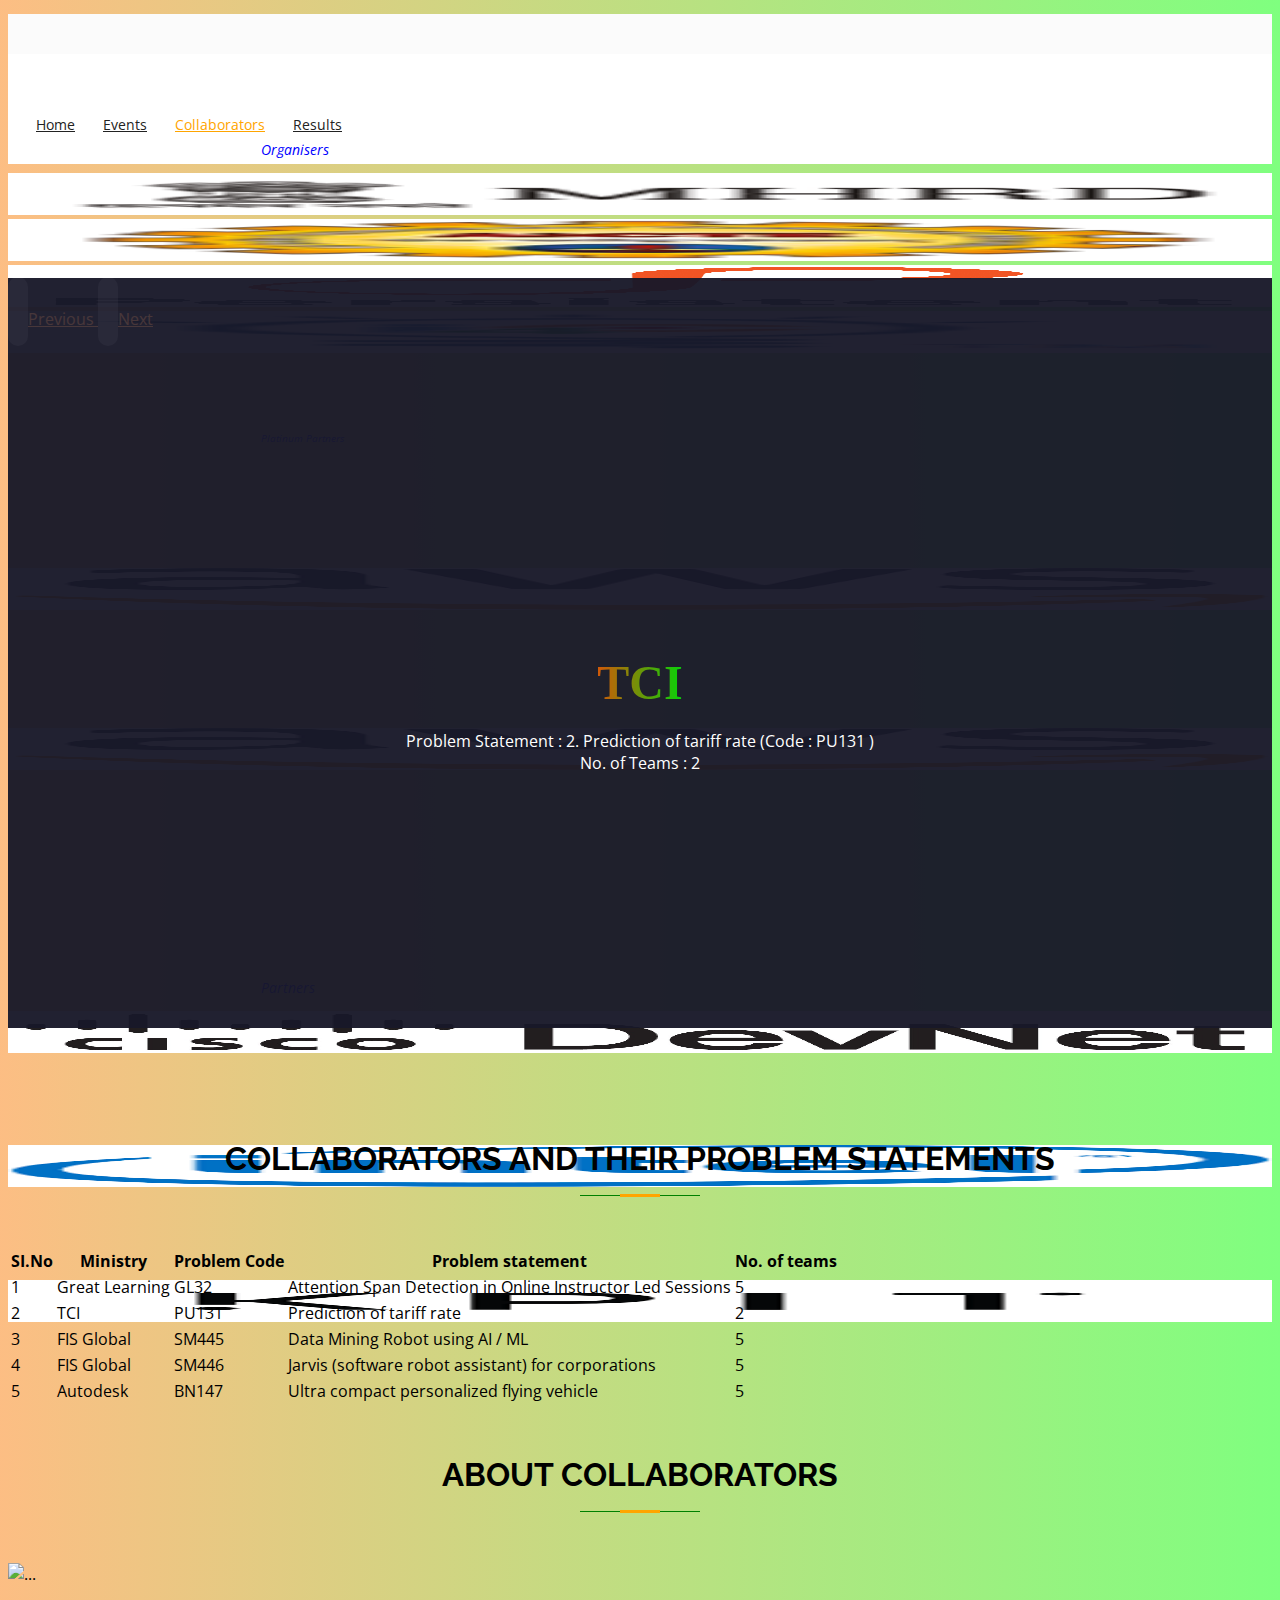
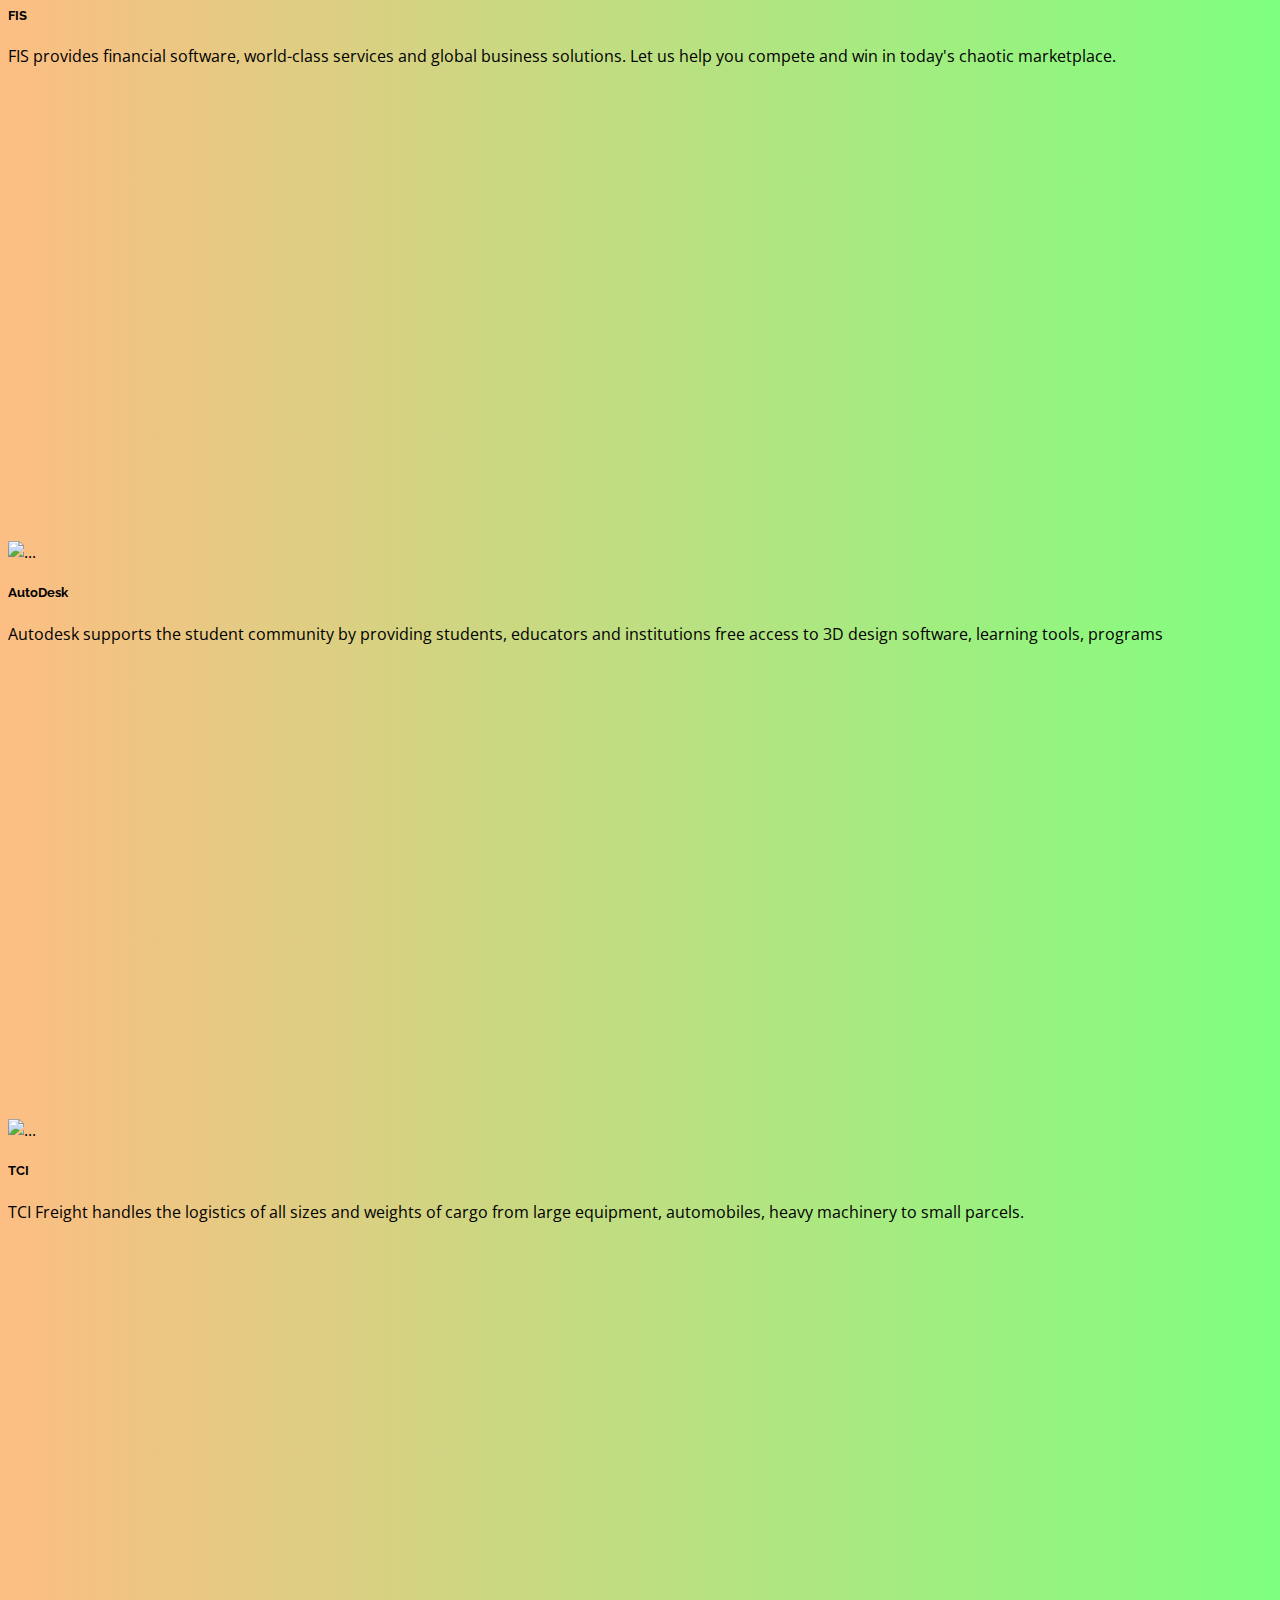
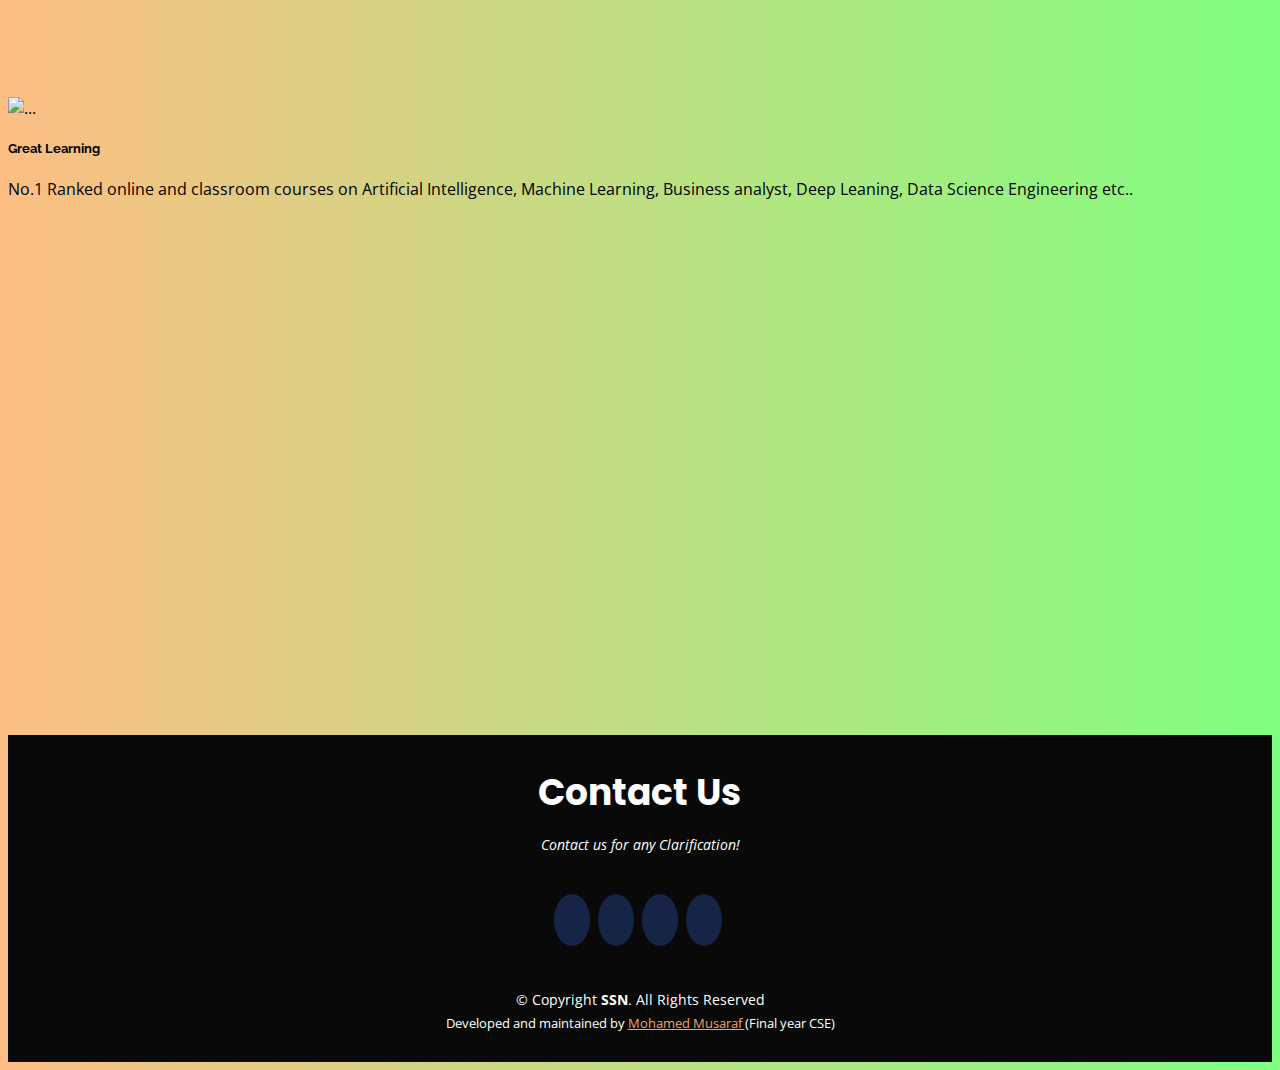
==== commit a3d772af: "nth commit2" ====
--- a/collaborators.html
+++ b/collaborators.html
@@ -36,25 +36,67 @@
 </head>
 
 <body>
-
- <!-- ======= Top Bar ======= -->
-  <div id="topbar" class="d-none d-lg-flex align-items-center fixed-top">
-    <img src="assets/img/slide/topbar.jpeg" width=100%>
-    <!--
-    <div class="container d-flex">
-      <div class="contact-info mr-auto">
-        
-        <i class="icofont-web"></i><a href="https://www.ssn.edu.in">SSN</a>
-      </div>
-      <div class="social-links">
-        <a href="https://twitter.com/ssninstitutions" class="twitter"><i class="icofont-twitter"></i></a>
-        <a href="https://www.facebook.com/SSNInstitution" class="facebook"><i class="icofont-facebook"></i></a>
-        <a href="https://www.youtube.com/user/SSNinstitutions" class="youtube"><i class="icofont-youtube"></i></a>
-        <a href="https://www.linkedin.com/company/ssn-institutions-chennai-india/?trk=top_nav_home" class="linkedin"><i class="icofont-linkedin"></i></i></a>
-      </div>
-    </div>
-  -->
+<!-- ======= Top Bar ======= -->
+<div id="topbar" class="d-none d-lg-flex align-items-center fixed-top">
+  <div class="row" style="width: 100%;">
+    <div class="col-lg-1">
+      <p style="padding-top: 10%;padding-left:20%;color: blue;font-style: italic;">Organisers</p>
+    </div>
+    <div class="col-lg-1">
+      <img src="assets/img/slide/1.png" width=100% height="42px">
+    </div>
+    <div class="col-lg-1">
+      <img src="assets/img/slide/2.png" width=100% height="42px">
+    </div>
+    <div class="col-lg-1">
+      <img src="assets/img/slide/3.png" width=100% height="42px">
+    </div>
+    <div class="col-lg-1">
+      <img src="assets/img/slide/4.png" width=100% height="42px">
+    </div>
+    <div class="col-lg-1">
+      <p style="padding-top: 5%;padding-left:20%;color: blue;font-style: italic;font-size:10px;">Platinum Partners</p>
+    </div>
+    <div class="col-lg-1">
+      <img src="assets/img/slide/7.png" width=100% height="42px" style="padding-top: 9%;">
+    </div>
+    <div class="col-lg-1">
+      <img src="assets/img/slide/7.png" width=100% height="42px" style="padding-top: 9%;">
+    </div>
+    <div class="col-lg-1">
+      <p style="padding-top: 15%;padding-left:20%;color: blue;font-style: italic;">Partners</p>
+    </div>
+    <div class="col-lg-1">
+      <img src="assets/img/slide/8.jpeg" width=100% height="42px">
+    </div>
+    <div class="col-lg-1">
+      <img src="assets/img/slide/9.png" width=100% height="42px" style="padding-top: 7%;">
+    </div>
+    <div class="col-lg-1">
+      <img src="assets/img/slide/10.png" width=100% height="42px" style="padding-top: 7%;">
+    </div>
+   
+    
+    
+    
   </div>
+  
+  <!--
+  <div class="container d-flex">
+    <div class="contact-info mr-auto">
+      
+      <i class="icofont-web"></i><a href="https://www.ssn.edu.in">SSN</a>
+    </div>
+    <div class="social-links">
+      <a href="https://twitter.com/ssninstitutions" class="twitter"><i class="icofont-twitter"></i></a>
+      <a href="https://www.facebook.com/SSNInstitution" class="facebook"><i class="icofont-facebook"></i></a>
+      <a href="https://www.youtube.com/user/SSNinstitutions" class="youtube"><i class="icofont-youtube"></i></a>
+      <a href="https://www.linkedin.com/company/ssn-institutions-chennai-india/?trk=top_nav_home" class="linkedin"><i class="icofont-linkedin"></i></i></a>
+    </div>
+  </div>
+-->
+</div>
+ 
 
   <!-- ======= Header ======= -->
   <header id="header" class="fixed-top">
@@ -88,7 +130,14 @@
     <div class="carousel-inner" role="listbox">
 
       <!-- Slide 1 -->
-  <div class="carousel-item" style="background-image: url(assets/img/slide/b2.jpeg);background-position:center;">
+  
+
+    
+
+      <!-- Slide 2 -->
+ 
+      
+      <div class="carousel-item" style="background-image: url(assets/img/slide/b2.jpeg);background-position:center;">
         <div class="carousel-container">
           <div class="container">
            <h2 class="animate__animated animate__fadeInDown"><span class="smart">Great Learning</span></h2>
@@ -97,11 +146,7 @@
           </div>
         </div>
       </div>
-
-    
-
-      <!-- Slide 2 -->
-  <div class="carousel-item active" style="background-image: url(assets/img/slide/b1.jpeg)">
+      <div class="carousel-item active" style="background-image: url(assets/img/slide/b1.jpeg)">
         <div class="carousel-container">
           <div class="container">
             <h2 class="animate__animated animate__fadeInDown"><span class="smart">TCI</span></h2>
@@ -110,8 +155,6 @@
           </div>
         </div>
       </div>
-      
-
       
        <!-- Slide 3 -->
       <div class="carousel-item" style="background-image: url(assets/img/slide/b3.jpeg);background-position:center;">
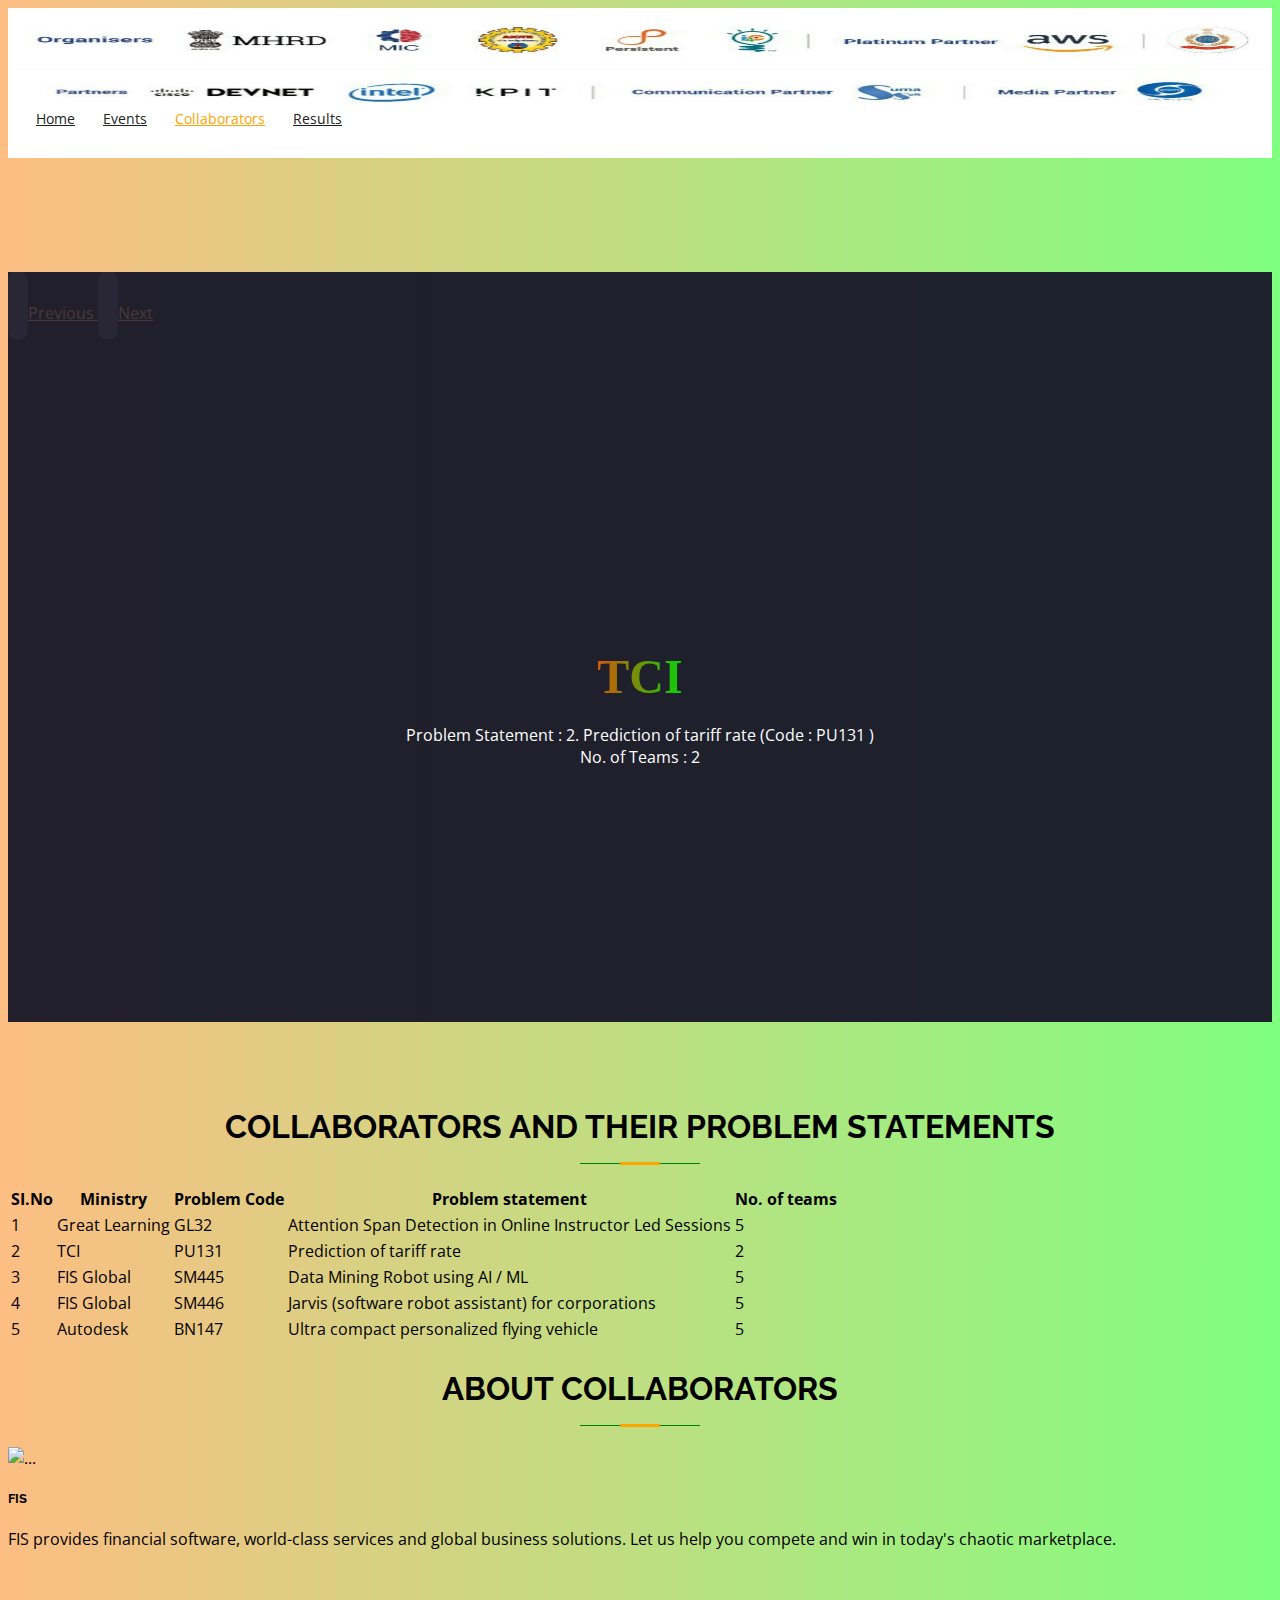
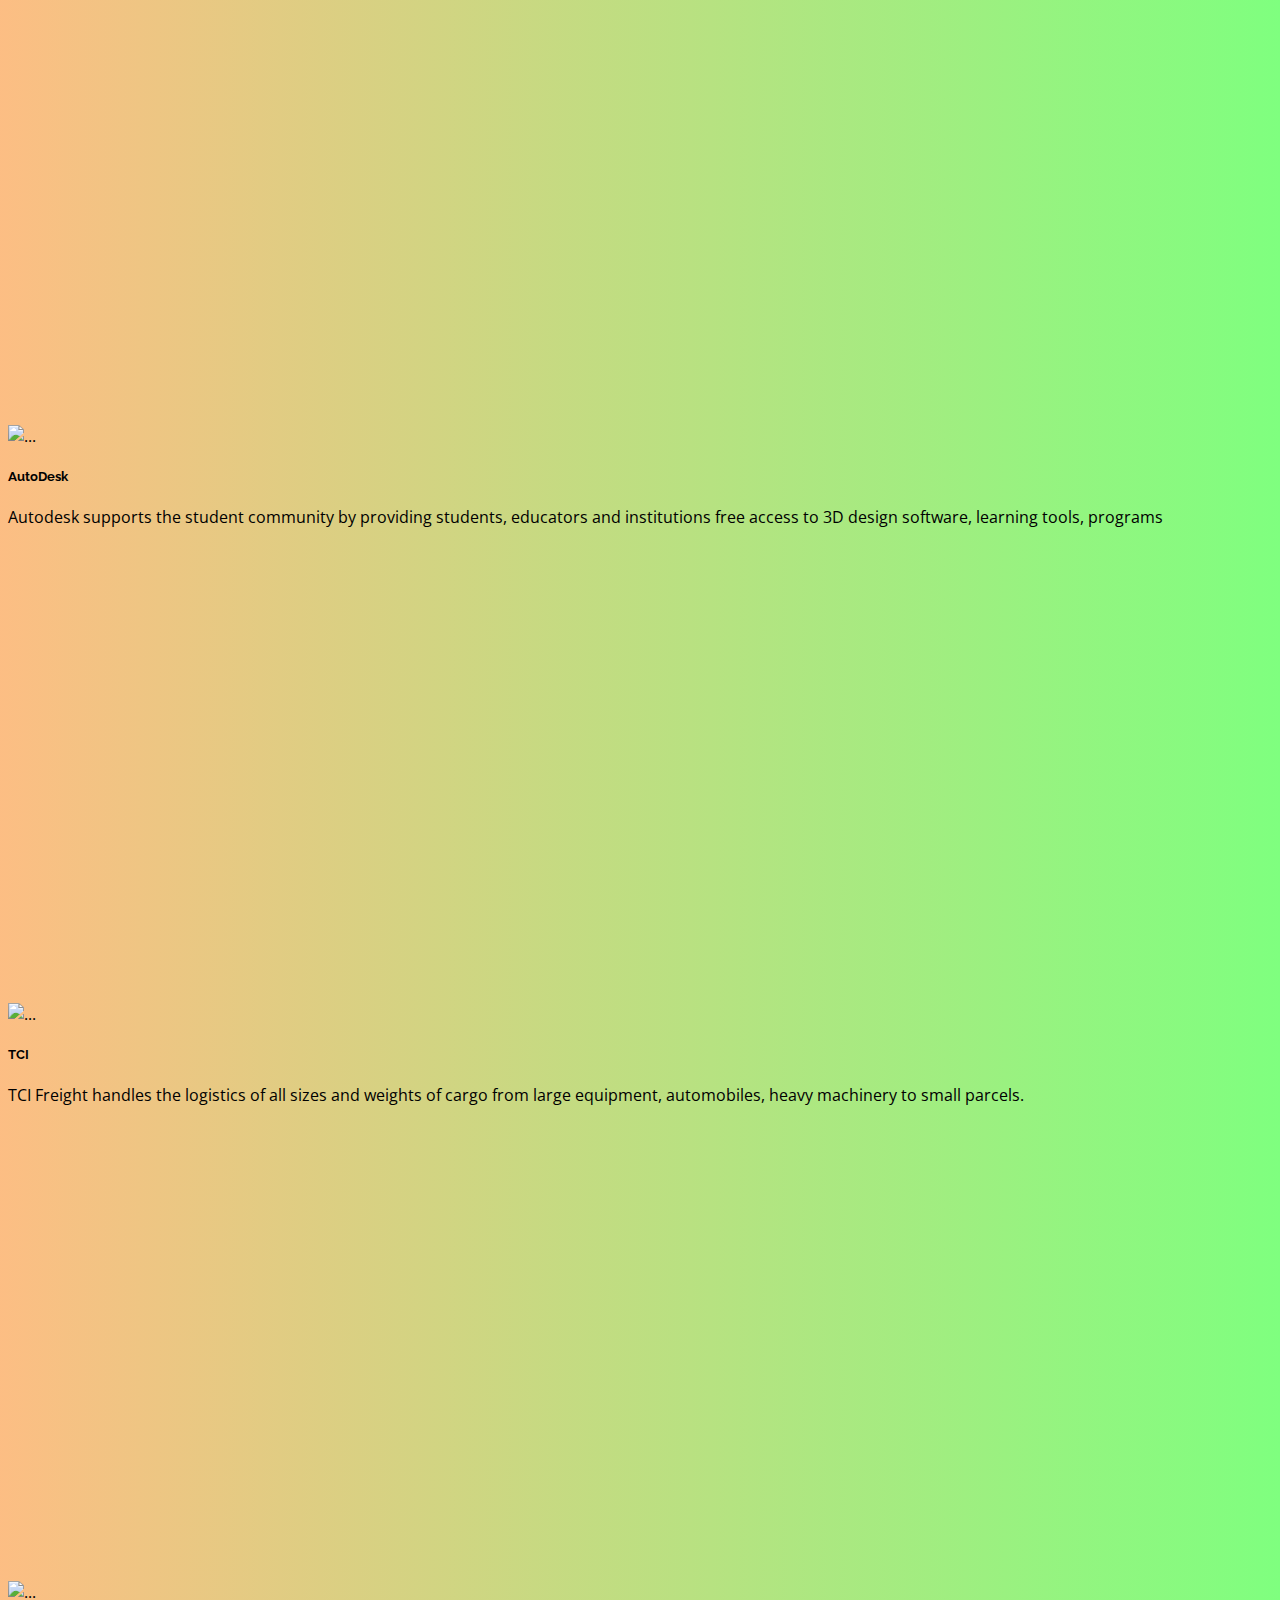
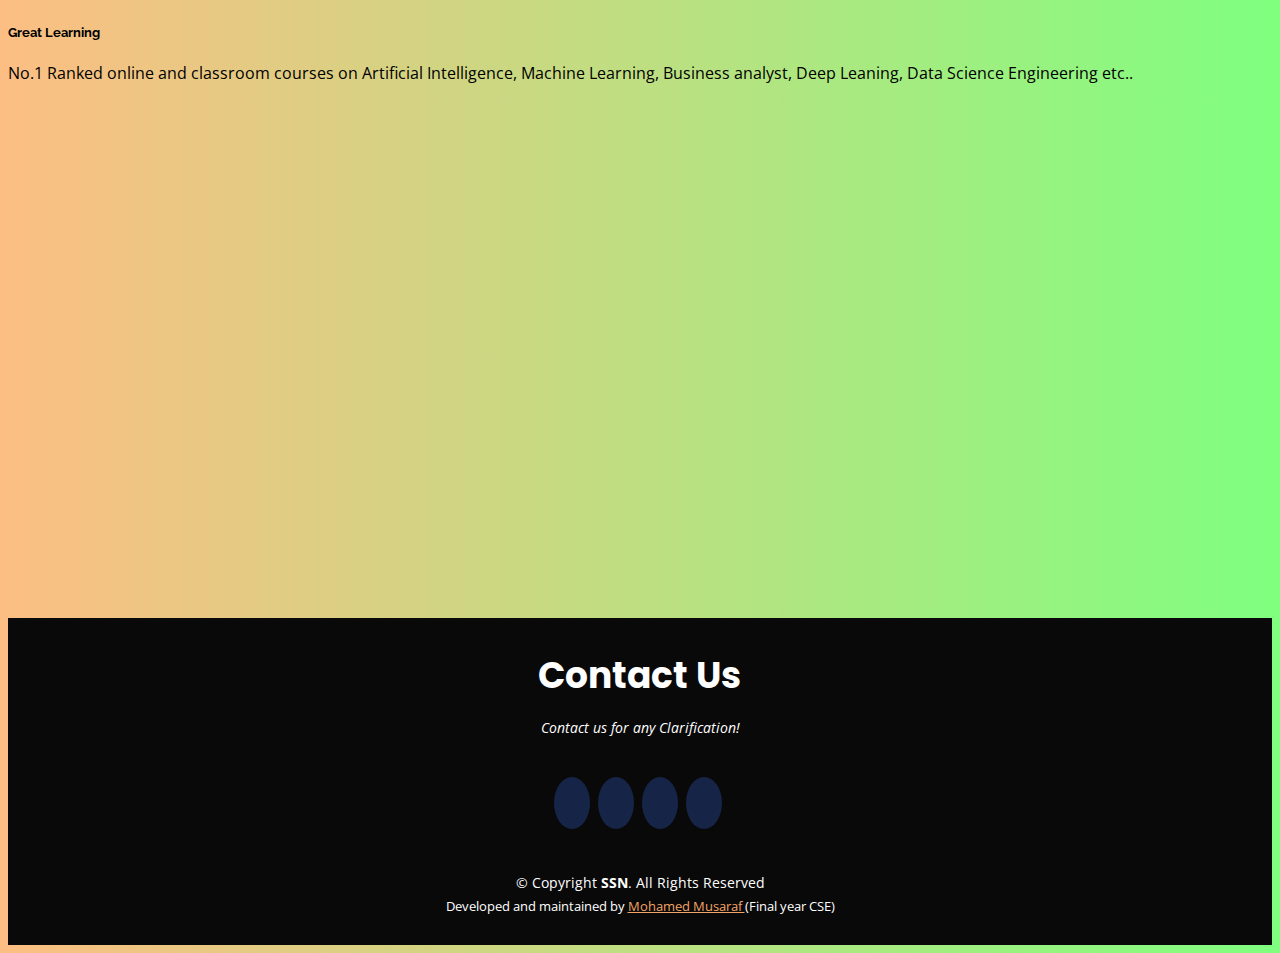
==== commit f1bdcf47: "nth commit5" ====
--- a/collaborators.html
+++ b/collaborators.html
@@ -39,41 +39,11 @@
 <!-- ======= Top Bar ======= -->
 <div id="topbar" class="d-none d-lg-flex align-items-center fixed-top">
   <div class="row" style="width: 100%;">
-    <div class="col-lg-1">
-      <p style="padding-top: 10%;padding-left:20%;color: blue;font-style: italic;">Organisers</p>
-    </div>
-    <div class="col-lg-1">
-      <img src="assets/img/slide/1.png" width=100% height="42px">
-    </div>
-    <div class="col-lg-1">
-      <img src="assets/img/slide/2.png" width=100% height="42px">
-    </div>
-    <div class="col-lg-1">
-      <img src="assets/img/slide/3.png" width=100% height="42px">
-    </div>
-    <div class="col-lg-1">
-      <img src="assets/img/slide/4.png" width=100% height="42px">
-    </div>
-    <div class="col-lg-1">
-      <p style="padding-top: 5%;padding-left:20%;color: blue;font-style: italic;font-size:10px;">Platinum Partners</p>
-    </div>
-    <div class="col-lg-1">
-      <img src="assets/img/slide/7.png" width=100% height="42px" style="padding-top: 9%;">
-    </div>
-    <div class="col-lg-1">
-      <img src="assets/img/slide/7.png" width=100% height="42px" style="padding-top: 9%;">
-    </div>
-    <div class="col-lg-1">
-      <p style="padding-top: 15%;padding-left:20%;color: blue;font-style: italic;">Partners</p>
-    </div>
-    <div class="col-lg-1">
-      <img src="assets/img/slide/8.jpeg" width=100% height="42px">
-    </div>
-    <div class="col-lg-1">
-      <img src="assets/img/slide/9.png" width=100% height="42px" style="padding-top: 7%;">
-    </div>
-    <div class="col-lg-1">
-      <img src="assets/img/slide/10.png" width=100% height="42px" style="padding-top: 7%;">
+    <div class="col-lg-6">
+      <img src="assets/img/slide/PicsArt_07-24-11.10.16.jpg" width=100% height="51px">
+    </div>
+    <div class="col-lg-6">
+      <img src="assets/img/slide/PicsArt_07-24-11.11.27.jpg" width=100% height="51px">
     </div>
    
     
@@ -209,7 +179,7 @@
 <section id="clients" class="clients">
     <div class="container">
 
-      <div class="section-title section-title2">
+      <div class=" section-title2">
         <h2>Collaborators and their Problem statements</h2>
        </div>
        
@@ -279,7 +249,7 @@
             </div>
           </div>
         </div>
-        <div class="section-title section-title2">
+        <div class="section-title2">
           <h2>About Collaborators</h2>
          </div>
 
--- a/assets/css/style.css
+++ b/assets/css/style.css
@@ -169,7 +169,7 @@
 # Top Bar
 --------------------------------------------------------------*/
 #topbar {
-  background: #fbfbfb;
+  background: #fff;
   height: 40px;
   font-size: 14px;
   transition: all 0.5s;
@@ -745,6 +745,47 @@
   color: #919191;
 }
 
+.section-title2 {
+  text-align: center;
+  
+}
+
+.section-title2 h2 {
+  font-size: 32px;
+  font-weight: bold;
+  text-transform: uppercase;
+  margin-bottom: 20px;
+  padding-bottom: 20px;
+  position: relative;
+}
+
+.section-title2 h2::before {
+  content: '';
+  position: absolute;
+  display: block;
+  width: 120px;
+  height: 1px;
+  background: green;
+  bottom: 1px;
+  left: calc(50% - 60px);
+}
+
+.section-title2 h2::after {
+  content: '';
+  position: absolute;
+  display: block;
+  width: 40px;
+  height: 3px;
+  background: orange;
+  bottom: 0;
+  left: calc(50% - 20px);
+}
+
+.section-title2 p {
+  margin-bottom: 0;
+  font-size: 14px;
+  color: #919191;
+}
 
 
 
@@ -1429,9 +1470,7 @@
 .section-title1{
   padding-top: 11%;
 }
-.section-title2{
-  padding-top: 2%;
-}
+
 .team .member .social {
   margin-top: 15px;
 }
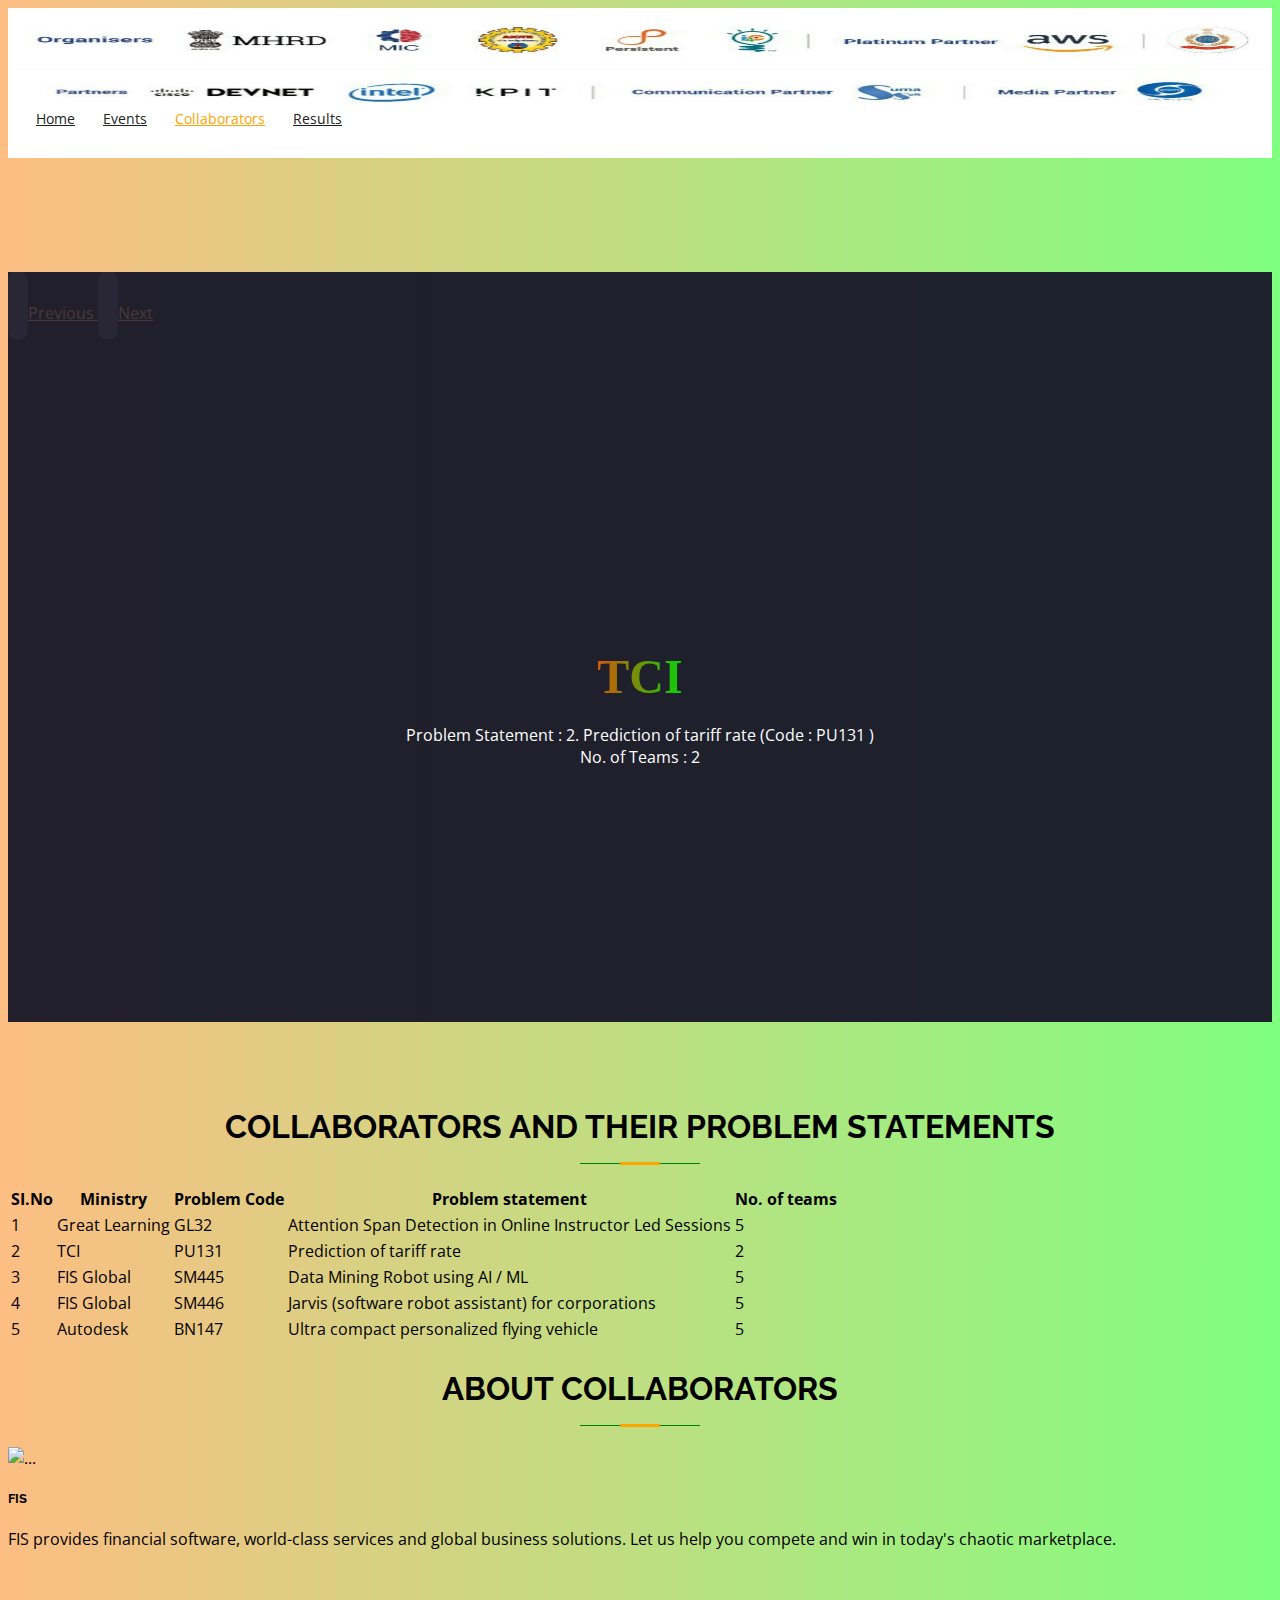
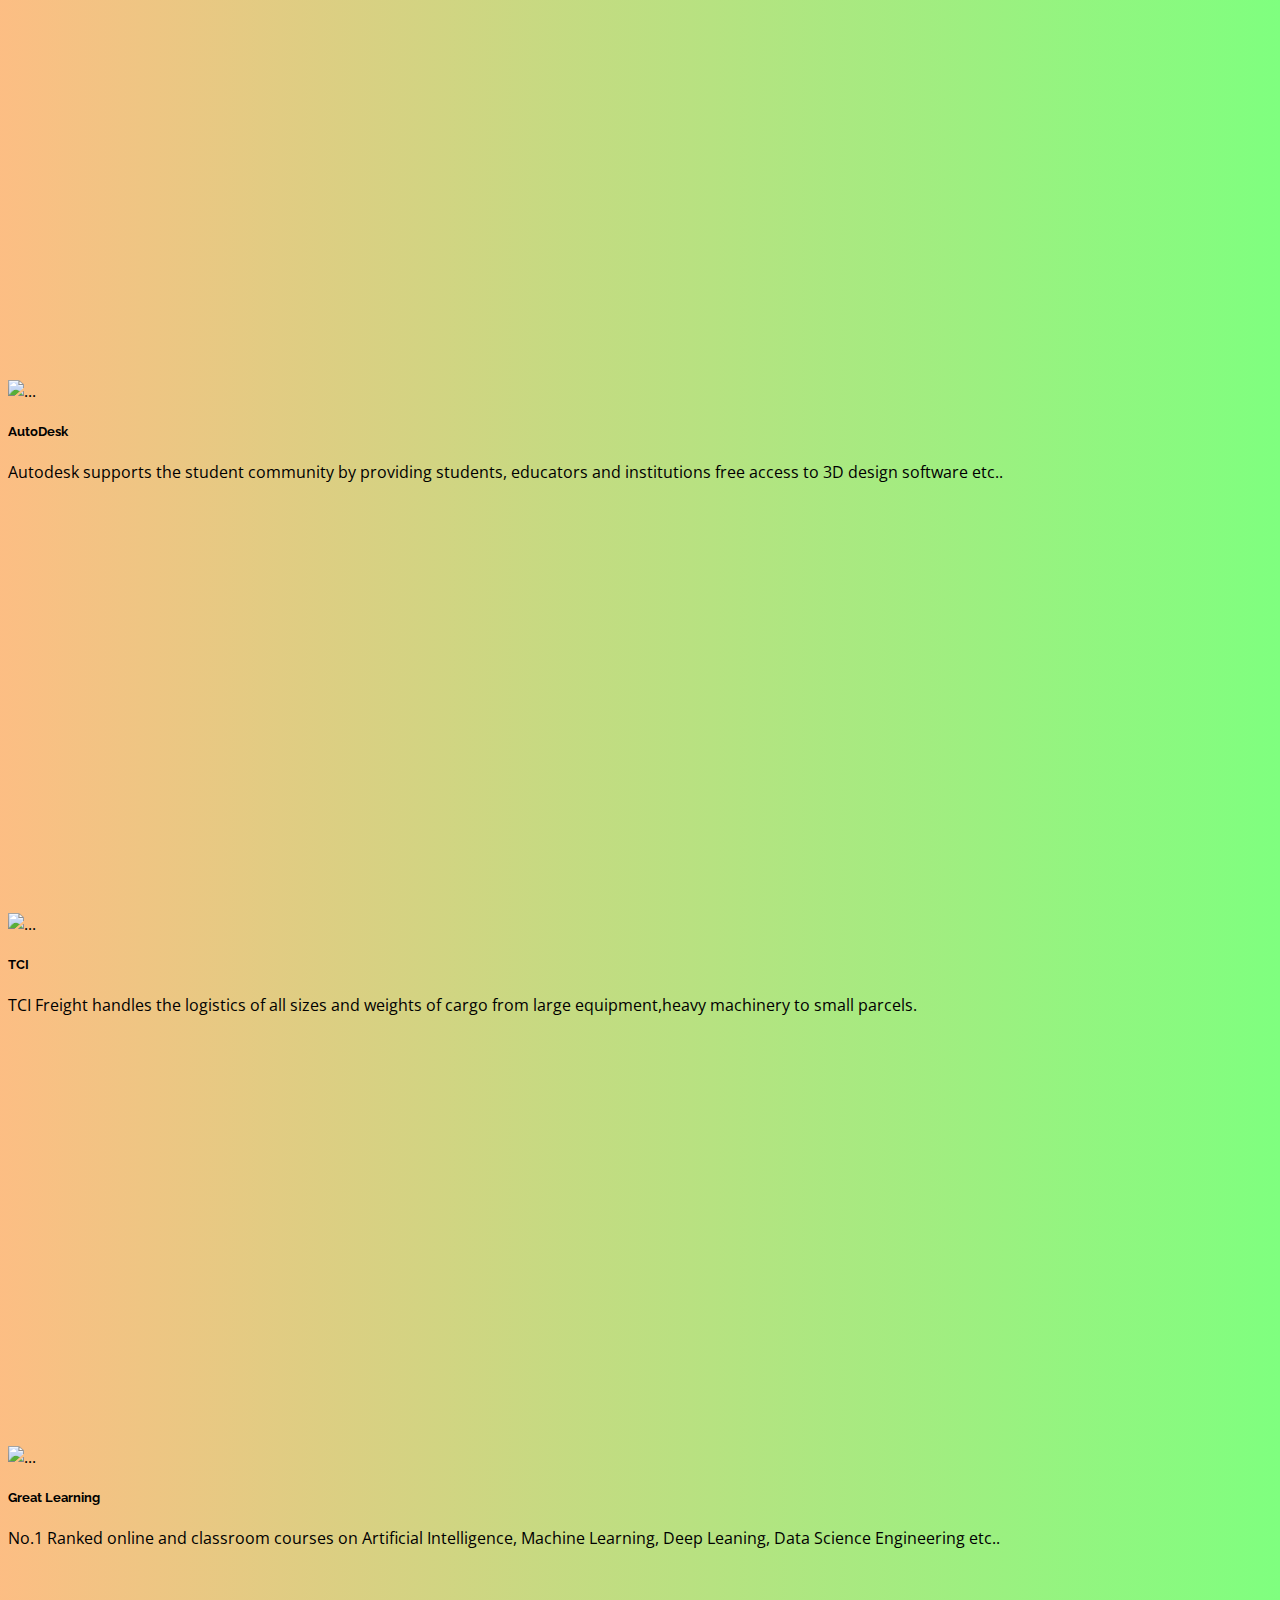
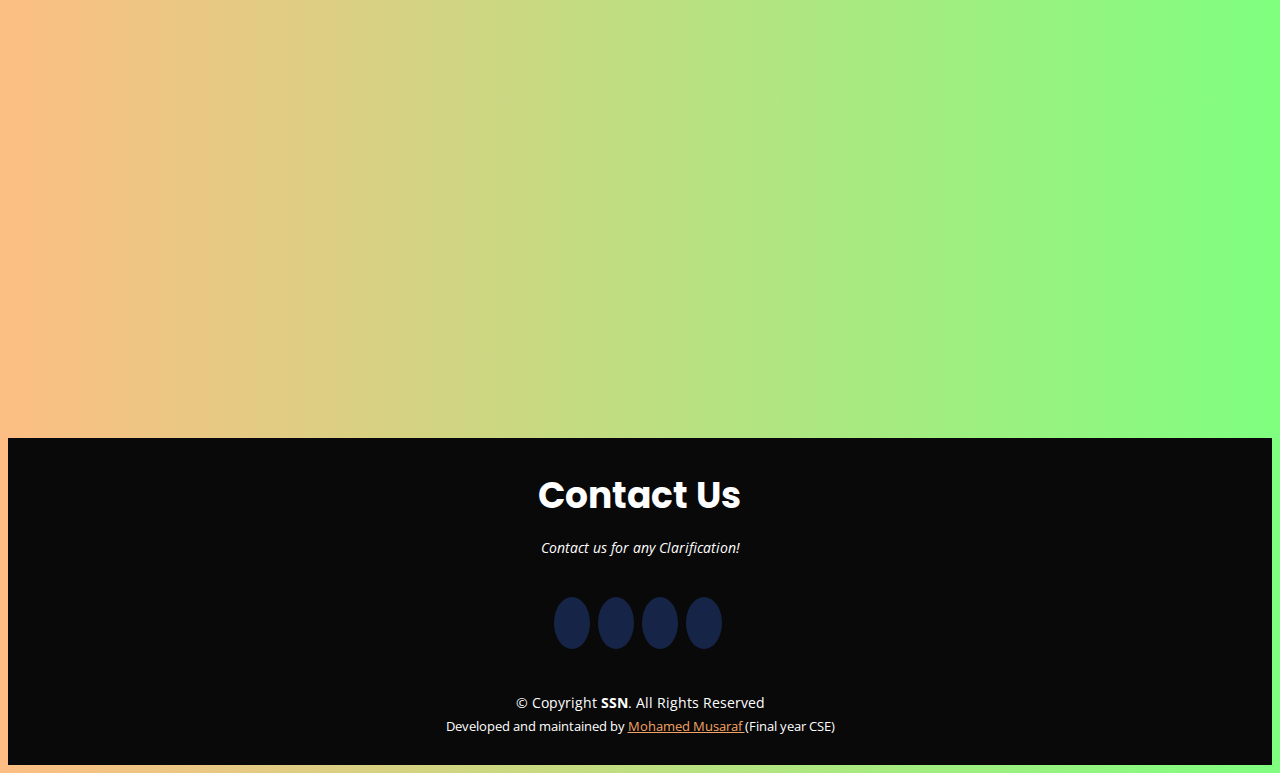
==== commit c767e684: "nth commit6" ====
--- a/collaborators.html
+++ b/collaborators.html
@@ -269,7 +269,7 @@
               <img src="assets/img/slide/t7.png" class="card-img-top" alt="...">
               <div class="card-body">
                 <h5 class="card-title">AutoDesk</h5>
-                <p class="card-text">Autodesk supports the student community by providing students, educators and institutions free access to 3D design software, learning tools, programs</p>
+                <p class="card-text">Autodesk supports the student community by providing students, educators and institutions free access to 3D design software etc..</p>
                
               </div>
             </div>
@@ -279,7 +279,7 @@
               <img src="assets/img/slide/t3.png" class="card-img-top" alt="...">
               <div class="card-body">
                 <h5 class="card-title">TCI</h5>
-                <p class="card-text">TCI Freight handles the logistics of all sizes and weights of cargo from large equipment, automobiles, heavy machinery to small parcels.</p>
+                <p class="card-text">TCI Freight handles the logistics of all sizes and weights of cargo from large equipment,heavy machinery to small parcels.</p>
                 
               </div>
             </div>
@@ -289,7 +289,7 @@
               <img src="assets/img/slide/t5.jpeg" class="card-img-top" alt="...">
               <div class="card-body">
                 <h5 class="card-title">Great Learning</h5>
-                <p class="card-text">No.1 Ranked online and classroom courses on Artificial Intelligence, Machine Learning, Business analyst, Deep Leaning, Data Science Engineering etc..</p>
+                <p class="card-text">No.1 Ranked online and classroom courses on Artificial Intelligence, Machine Learning, Deep Leaning, Data Science Engineering etc..</p>
                
               </div>
             </div>
--- a/assets/css/style.css
+++ b/assets/css/style.css
@@ -29,7 +29,7 @@
 }
 .card{
   margin-bottom: 3%;
-  height: 60vh;
+  height: 55vh;
 }
 .owl-carousel{
   background-color: cornsilk;
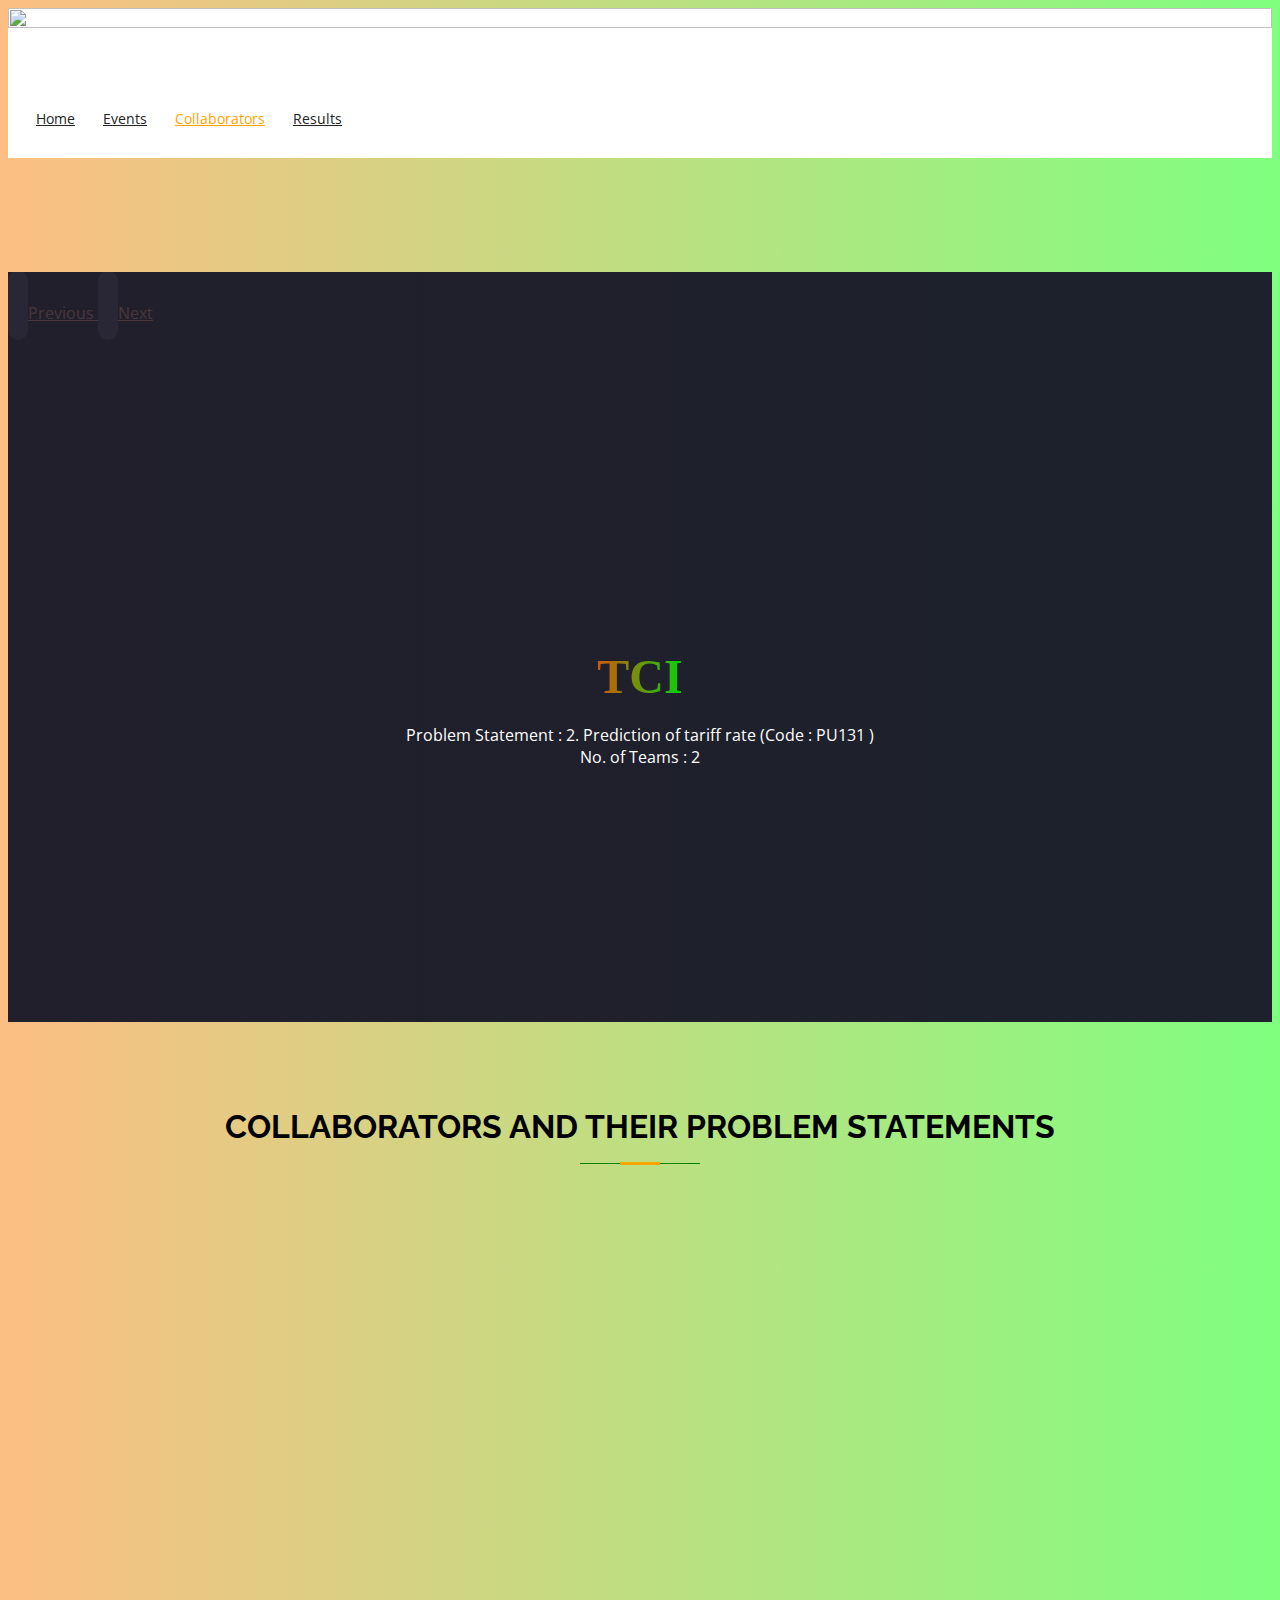
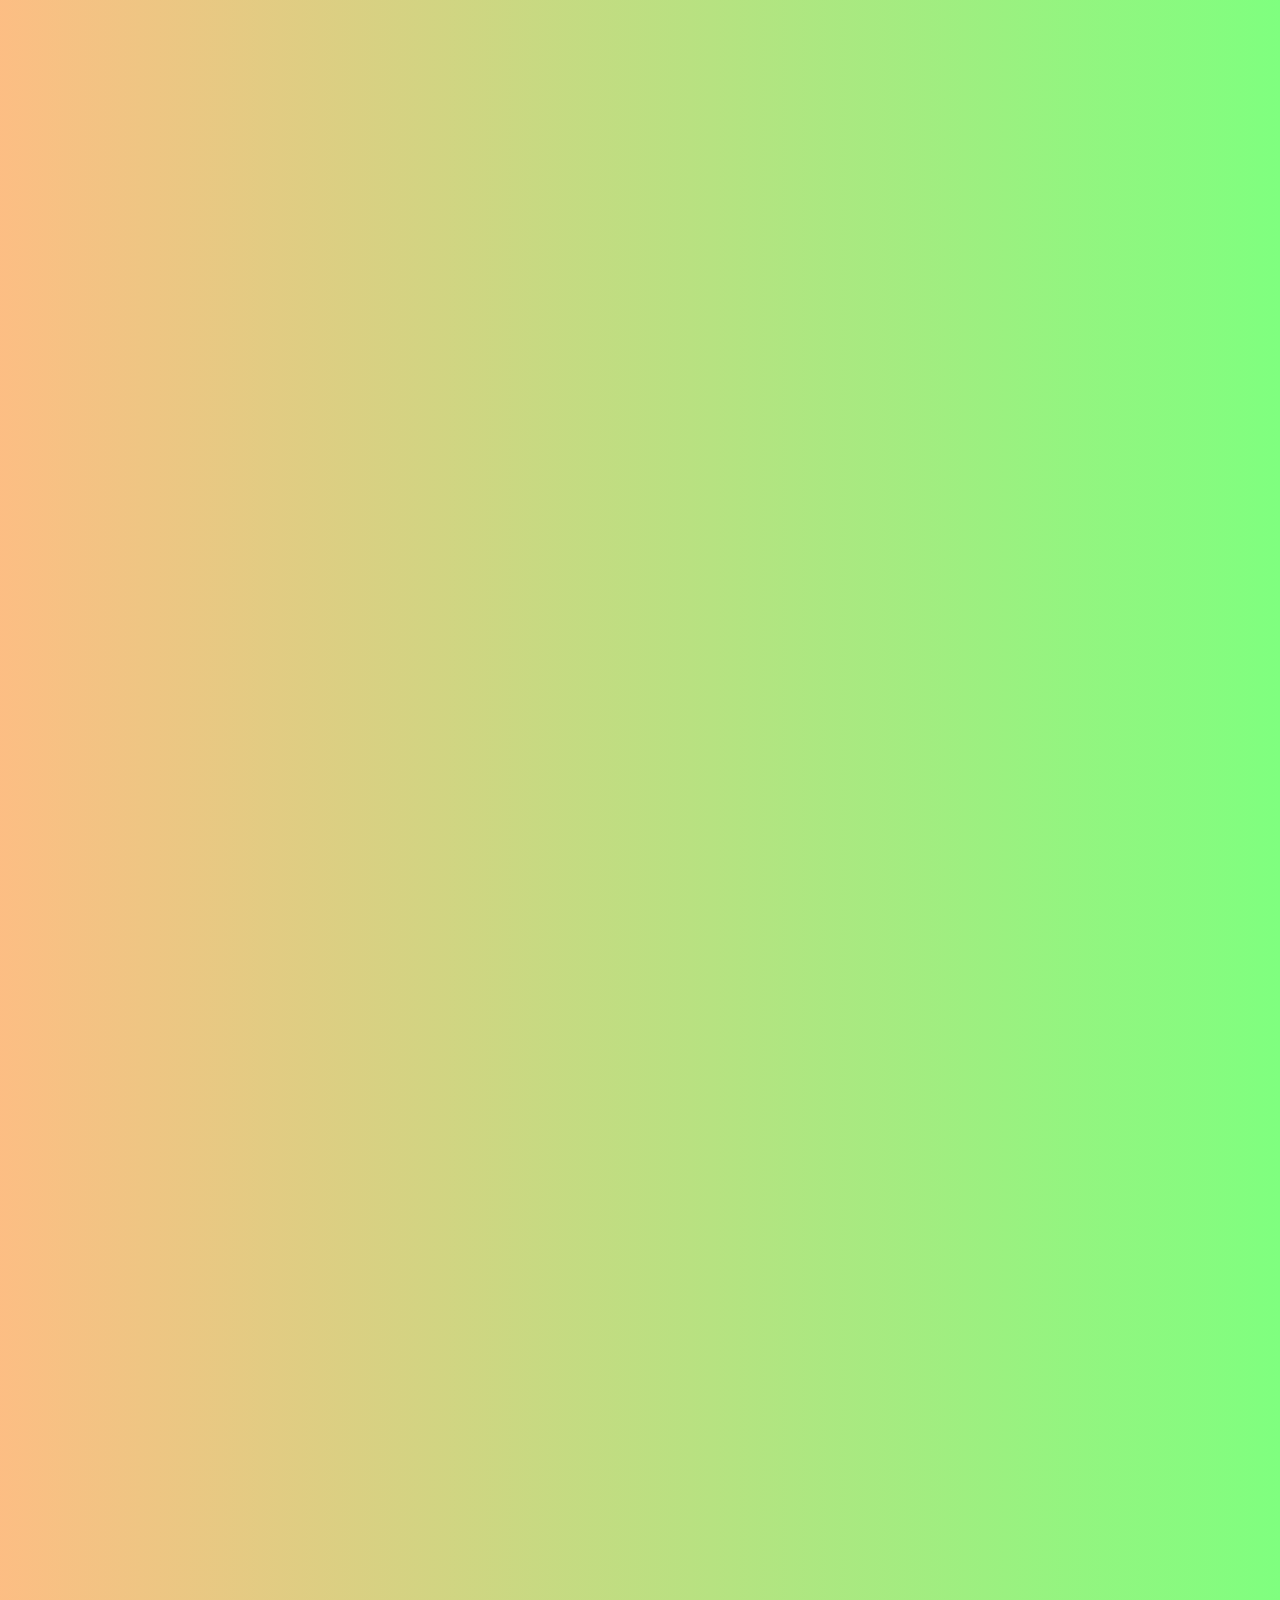
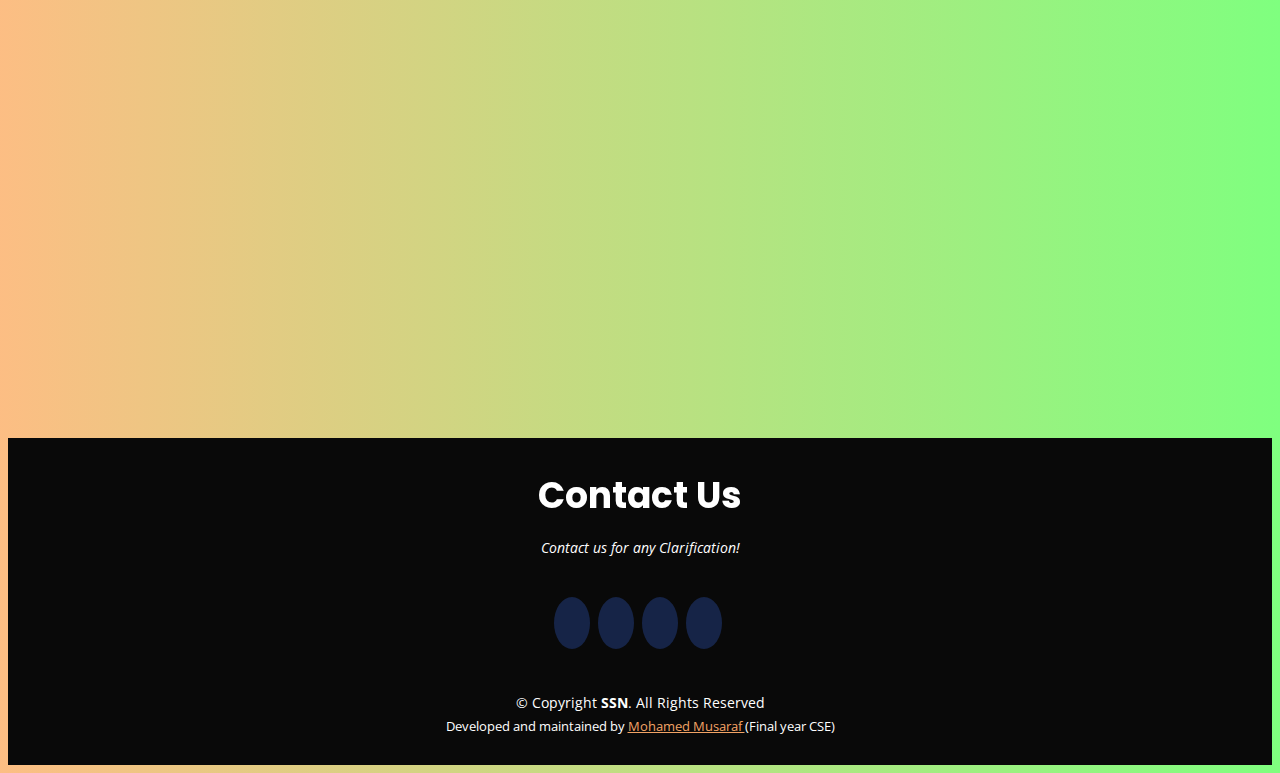
==== commit bb8a505c: "nth commit2212" ====
--- a/collaborators.html
+++ b/collaborators.html
@@ -23,7 +23,8 @@
   <link href="assets/vendor/animate.css/animate.min.css" rel="stylesheet">
   <link href="assets/vendor/owl.carousel/assets/owl.carousel.min.css" rel="stylesheet">
   <link href="assets/vendor/venobox/venobox.css" rel="stylesheet">
-
+  <script src="https://unpkg.com/aos@2.3.1/dist/aos.js"></script>
+  <link href="https://unpkg.com/aos@2.3.1/dist/aos.css" rel="stylesheet">
   <!-- Template Main CSS File -->
   <link href="assets/css/style.css" rel="stylesheet">
   <link href="schedule.css" rel="stylesheet">
@@ -39,11 +40,8 @@
 <!-- ======= Top Bar ======= -->
 <div id="topbar" class="d-none d-lg-flex align-items-center fixed-top">
   <div class="row" style="width: 100%;">
-    <div class="col-lg-6">
-      <img src="assets/img/slide/PicsArt_07-24-11.10.16.jpg" width=100% height="51px">
-    </div>
-    <div class="col-lg-6">
-      <img src="assets/img/slide/PicsArt_07-24-11.11.27.jpg" width=100% height="51px">
+    <div class="col-lg-12">
+      <img src="assets/img/slide/logo_strip_SIH2020.jpg" width=100% height="80%">
     </div>
    
     
@@ -183,7 +181,7 @@
         <h2>Collaborators and their Problem statements</h2>
        </div>
        
-       <div class="container">
+       <div class="container" data-aos="fade-up" data-aos-duration="1000">
                  
         <div class="limiter">
           <div class="container-table100">
@@ -254,7 +252,7 @@
          </div>
 
         <div class="row mb-5">
-          <div class="col-lg-3 col-md-6">
+          <div class="col-lg-3 col-md-6" data-aos="fade-up" data-aos-duration="1000">
             <div class="card">
               <img src="assets/img/slide/t1.png" class="card-img-top" alt="...">
               <div class="card-body">
@@ -264,7 +262,7 @@
               </div>
             </div>
           </div>
-          <div class="col-lg-3 col-md-6">
+          <div class="col-lg-3 col-md-6" data-aos="fade-up" data-aos-duration="1000">
             <div class="card">
               <img src="assets/img/slide/t7.png" class="card-img-top" alt="...">
               <div class="card-body">
@@ -274,7 +272,7 @@
               </div>
             </div>
           </div>
-          <div class="col-lg-3 col-md-6">
+          <div class="col-lg-3 col-md-6" data-aos="fade-up" data-aos-duration="1000">
             <div class="card">
               <img src="assets/img/slide/t3.png" class="card-img-top" alt="...">
               <div class="card-body">
@@ -284,7 +282,7 @@
               </div>
             </div>
           </div>
-          <div class="col-lg-3 col-md-6">
+          <div class="col-lg-3 col-md-6" data-aos="fade-up" data-aos-duration="1000">
             <div class="card">
               <img src="assets/img/slide/t5.jpeg" class="card-img-top" alt="...">
               <div class="card-body">
@@ -332,7 +330,9 @@
 
   <a href="#" class="back-to-top"><i class="icofont-simple-up"></i></a>
 
-  <!-- Vendor JS Files -->
+  <script>
+    AOS.init();
+  </script><!-- Vendor JS Files -->
   <script src="assets/vendor/jquery/jquery.min.js"></script>
   <script src="assets/vendor/bootstrap/js/bootstrap.bundle.min.js"></script>
   <script src="assets/vendor/jquery.easing/jquery.easing.min.js"></script>
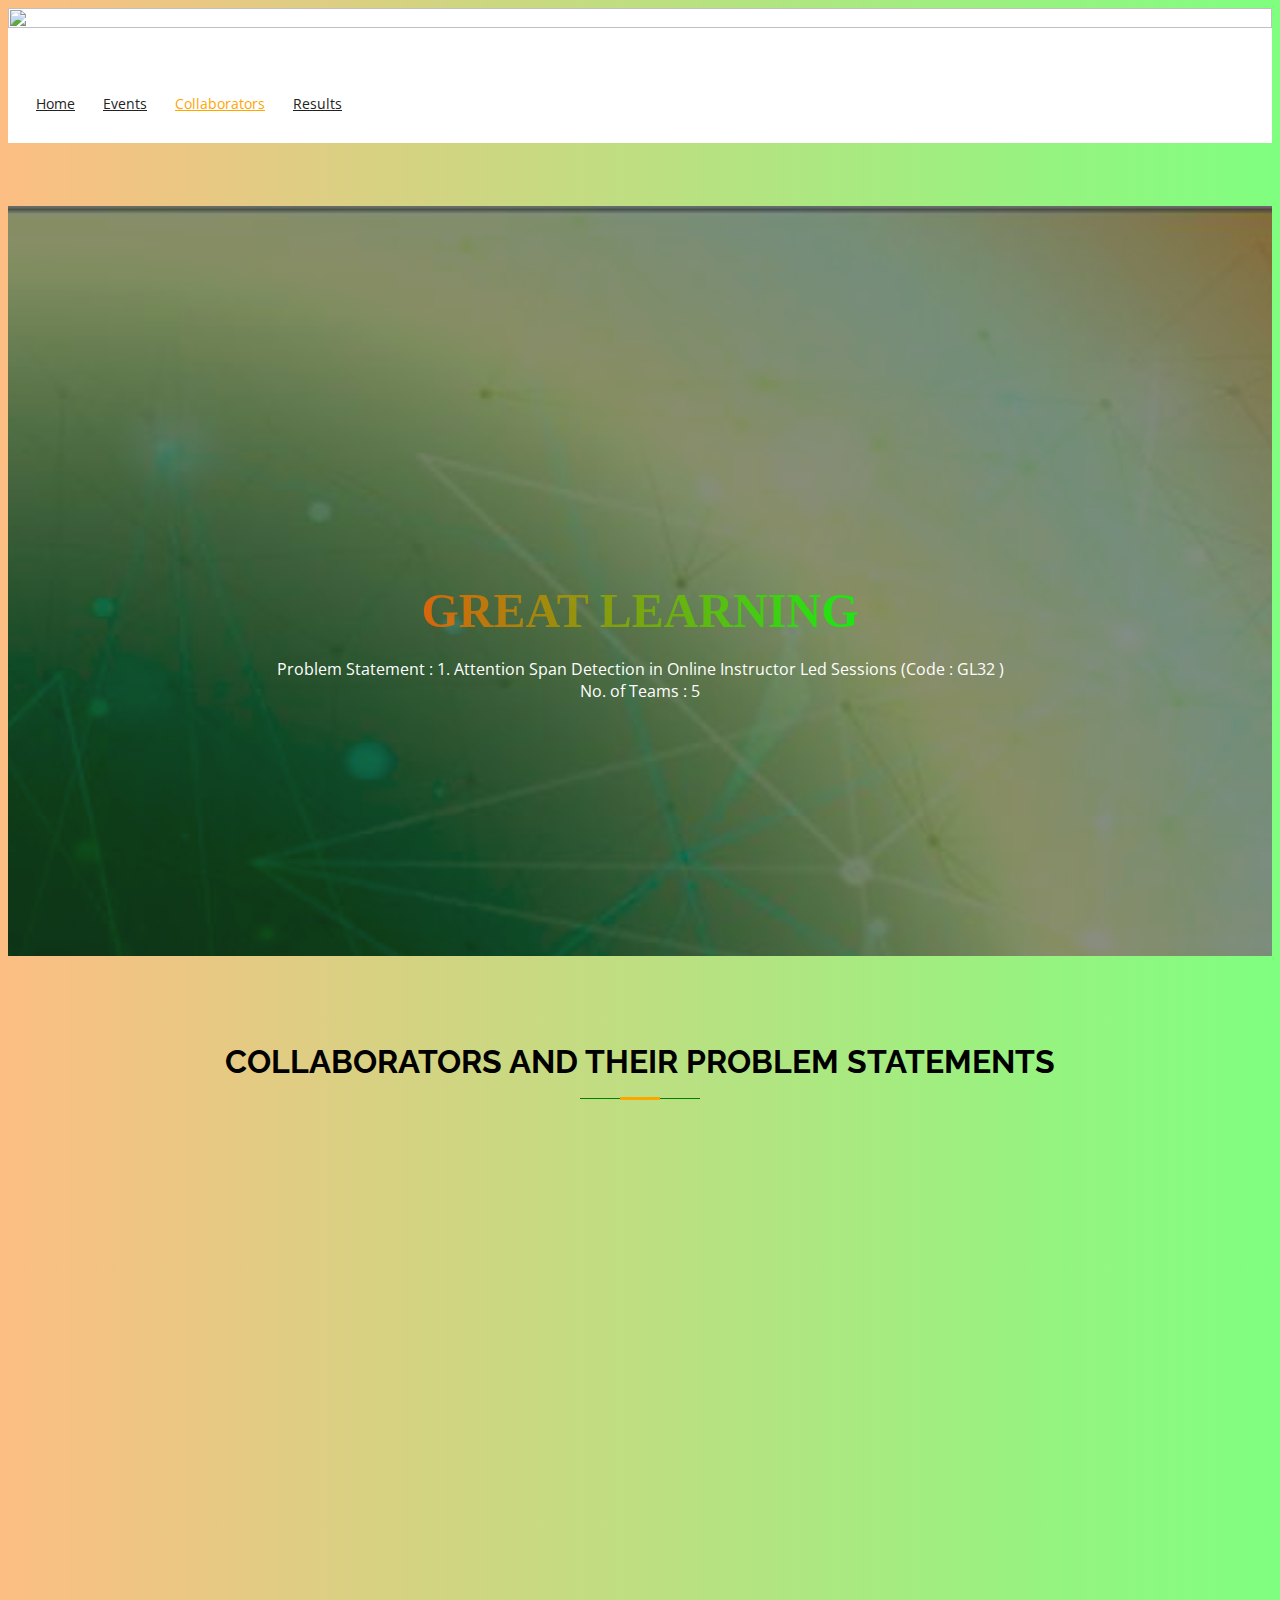
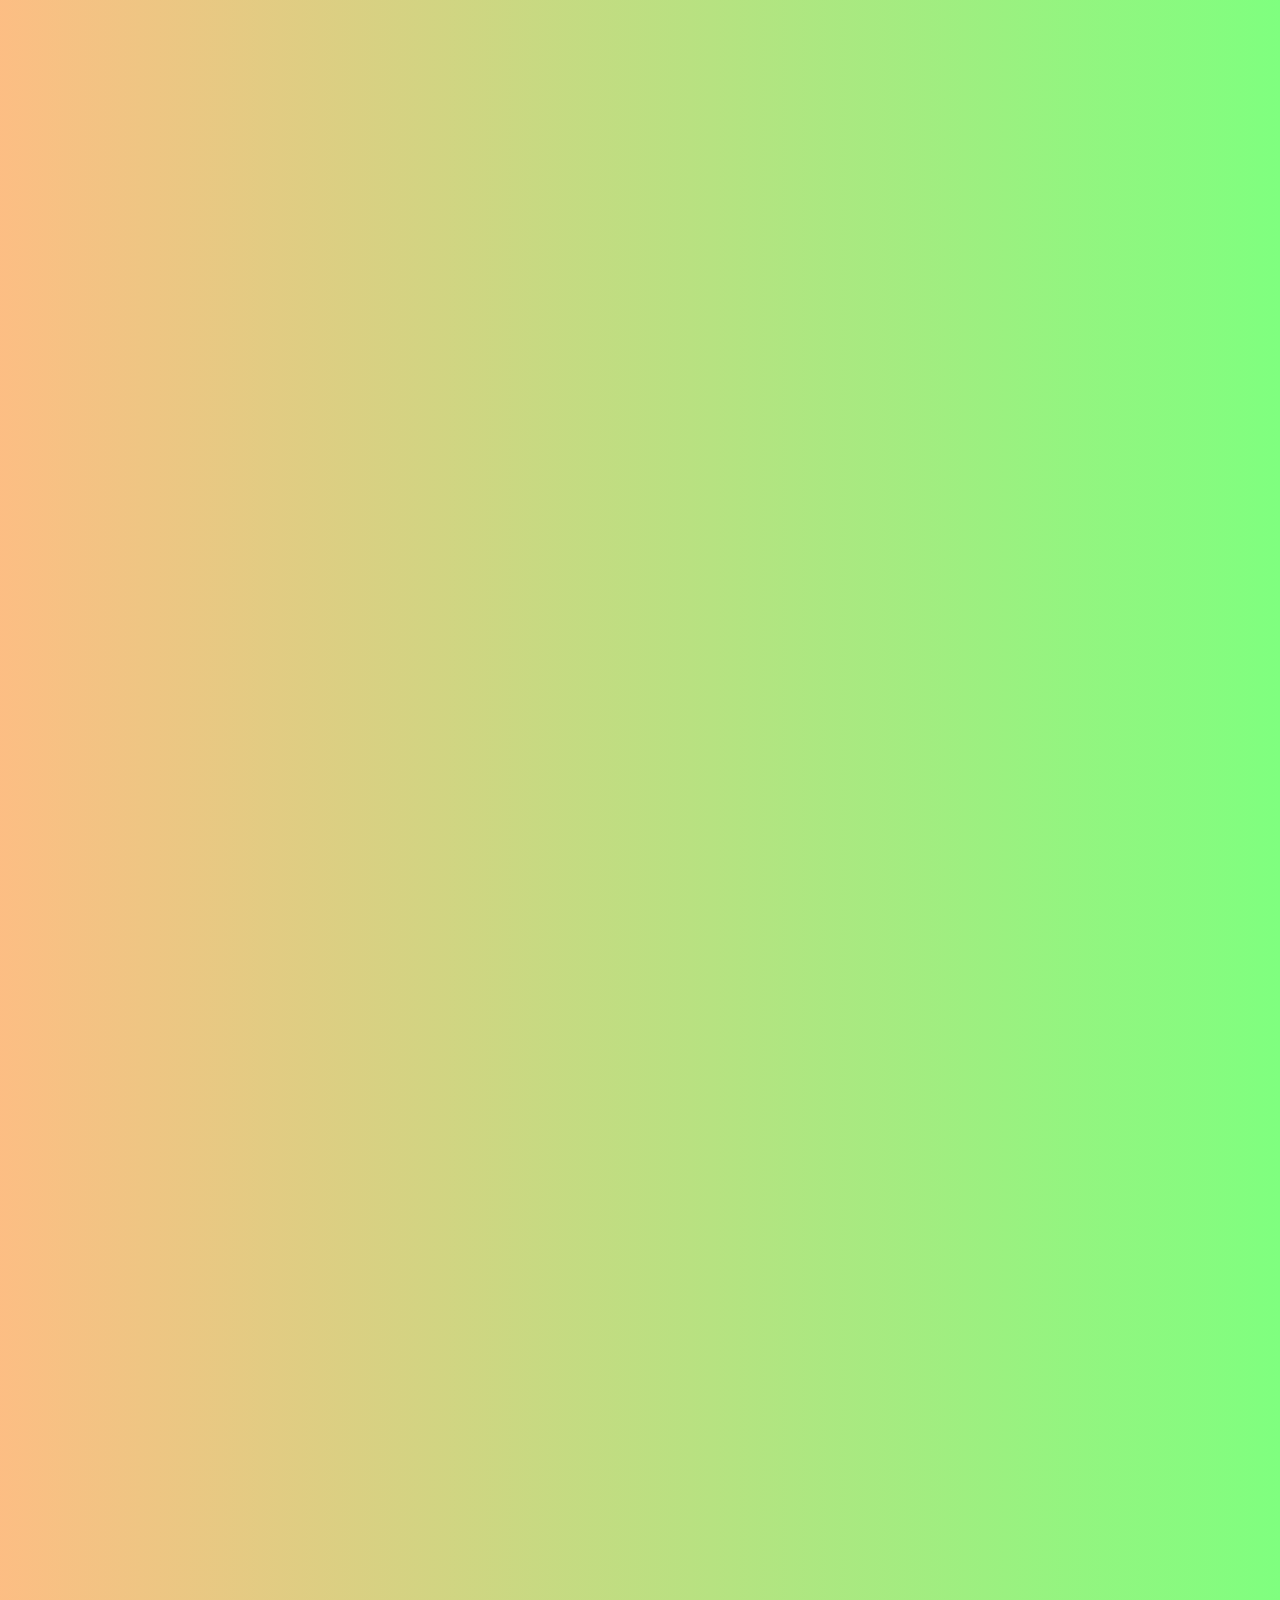
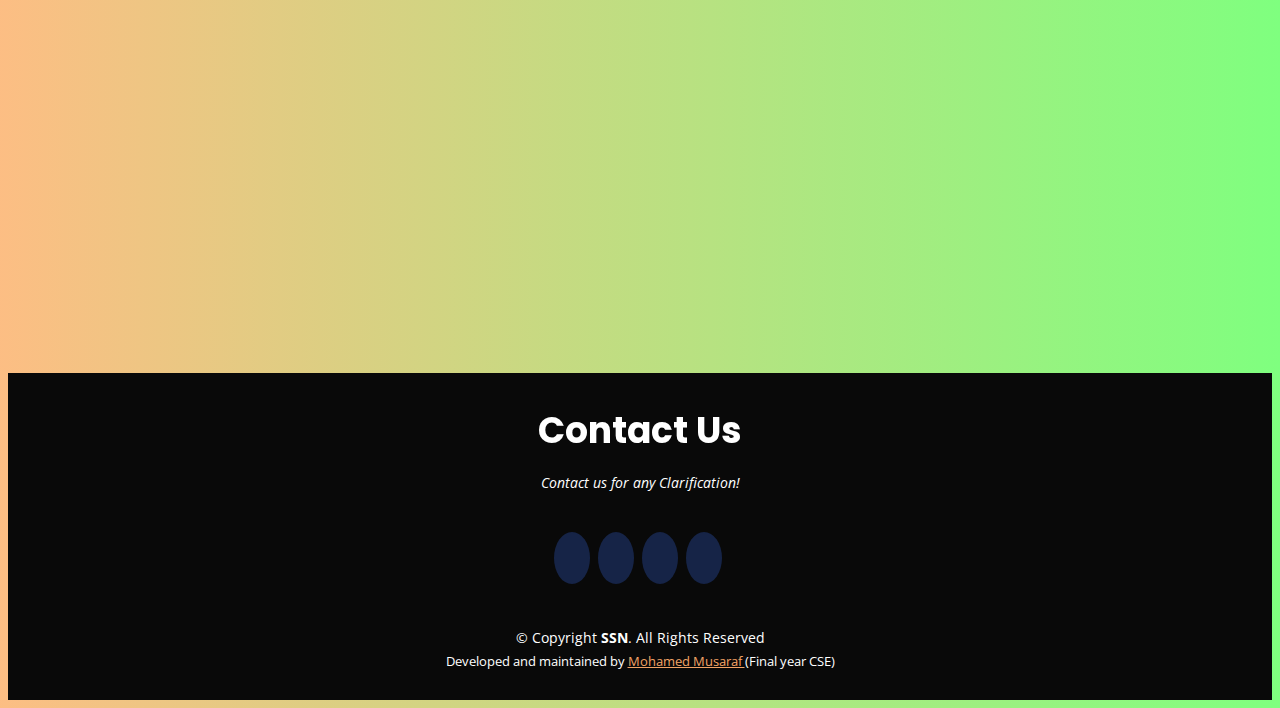
==== commit 01ea275e: "nth commit2213" ====
--- a/collaborators.html
+++ b/collaborators.html
@@ -105,7 +105,7 @@
       <!-- Slide 2 -->
  
       
-      <div class="carousel-item" style="background-image: url(assets/img/slide/b2.jpeg);background-position:center;">
+      <div class="carousel-item active" style="background-image: url(assets/img/slide/bb2.png);background-position:center;">
         <div class="carousel-container">
           <div class="container">
            <h2 class="animate__animated animate__fadeInDown"><span class="smart">Great Learning</span></h2>
@@ -114,7 +114,7 @@
           </div>
         </div>
       </div>
-      <div class="carousel-item active" style="background-image: url(assets/img/slide/b1.jpeg)">
+      <div class="carousel-item " style="background-image: url(assets/img/slide/bb1.png)">
         <div class="carousel-container">
           <div class="container">
             <h2 class="animate__animated animate__fadeInDown"><span class="smart">TCI</span></h2>
@@ -125,7 +125,7 @@
       </div>
       
        <!-- Slide 3 -->
-      <div class="carousel-item" style="background-image: url(assets/img/slide/b3.jpeg);background-position:center;">
+      <div class="carousel-item" style="background-image: url(assets/img/slide/bb3.png);background-position:center;">
         <div class="carousel-container">
           <div class="container">
         <h2 class="animate__animated animate__fadeInDown"><span class="smart">FIS Global</span></h2>
@@ -137,7 +137,7 @@
 
 
        <!-- Slide 4 -->
-      <div class="carousel-item" style="background-image: url(assets/img/slide/b3.jpeg);background-position:center;">
+      <div class="carousel-item" style="background-image: url(assets/img/slide/bb3.png);background-position:center;">
         <div class="carousel-container">
           <div class="container">
         <h2 class="animate__animated animate__fadeInDown"><span class="smart">FIS Global</span></h2>
@@ -148,7 +148,7 @@
       </div>
       
       <!-- Slide 5 -->
-      <div class="carousel-item" style="background-image: url(assets/img/slide/b4.jpeg);background-position:center;">
+      <div class="carousel-item" style="background-image: url(assets/img/slide/bb4.png);background-position:center;">
         <div class="carousel-container">
           <div class="container">
         <h2 class="animate__animated animate__fadeInDown"><span class="smart">Autodesk</span></h2>
--- a/assets/css/style.css
+++ b/assets/css/style.css
@@ -61,12 +61,13 @@
 }
 
 .newimgclass{
-  height: 100vh;
+  height: 90vh;
 }
 @media (max-width:912px)
 {
   .newimgclass{
-    height: 100%;
+    height: 90%;
+    width: 100%;
     padding-bottom: 5%;
   }
 }
@@ -109,17 +110,29 @@
 .imgclass{
   
   background-repeat: no-repeat;
-  background-image: url(sih2.png);
+  background-image: url(PicsArt_07-25-01.53.55.jpg);
   background-position: center;
-  background-size: cover;
+    background-size: cover;
 }
 @media (max-width:992px){
   .imgclass{
   
     background-repeat: no-repeat;
-    background-image: url(sih22.png);
-    background-position: center;
+    background-image: url(lolo.png);
+  }
+}
+.imgclass2{
+  
+  background-repeat: no-repeat;
+  background-image: url(i1.jpg);
+  background-position: center;
     background-size: cover;
+}
+@media (max-width:992px){
+  .imgclass2{
+  
+    background-repeat: no-repeat;
+    background-image: url(i3.jpg);
   }
 }
 .ssn{
@@ -170,13 +183,14 @@
 --------------------------------------------------------------*/
 #topbar {
   background: #fff;
-  height: 40px;
-  font-size: 14px;
+  color: white;
+  height: 8%;
+
   transition: all 0.5s;
 }
 
 #topbar.topbar-scrolled {
-  top: -40px;
+  top: -8%;
 }
 
 #topbar .contact-info a {
@@ -522,7 +536,7 @@
 --------------------------------------------------------------*/
 #hero {
   width: 100%;
-  height: 70vh;
+  height: 100vh;
   background-color: rgba(9, 9, 9, 0.8);
   overflow: hidden;
   position: relative;
@@ -541,7 +555,11 @@
 
 #hero .carousel-item::before {
   content: '';
-  background-color: rgba(27, 27, 47, 0.8);
+  background-color: rgba(27, 27, 47, 0.6);
+}
+#hero .carousel-item1::before {
+  content: '';
+  background-color: rgba(27, 27, 47, 0.2);
 }
 
 #hero .carousel-container {
@@ -816,7 +834,7 @@
 
 #hero1 .carousel-item::before {
   content: '';
-  background-color: rgba(27, 27, 47, 0.8);
+  background-color: rgba(27, 27, 47, 0.5);
 }
 
 #hero1 .carousel-container {
@@ -1459,7 +1477,7 @@
 }
 .newpad{
   
-  margin-top: 9%;
+  margin-top: 5%;
 }
 .team .member p {
   padding-top: 10px;
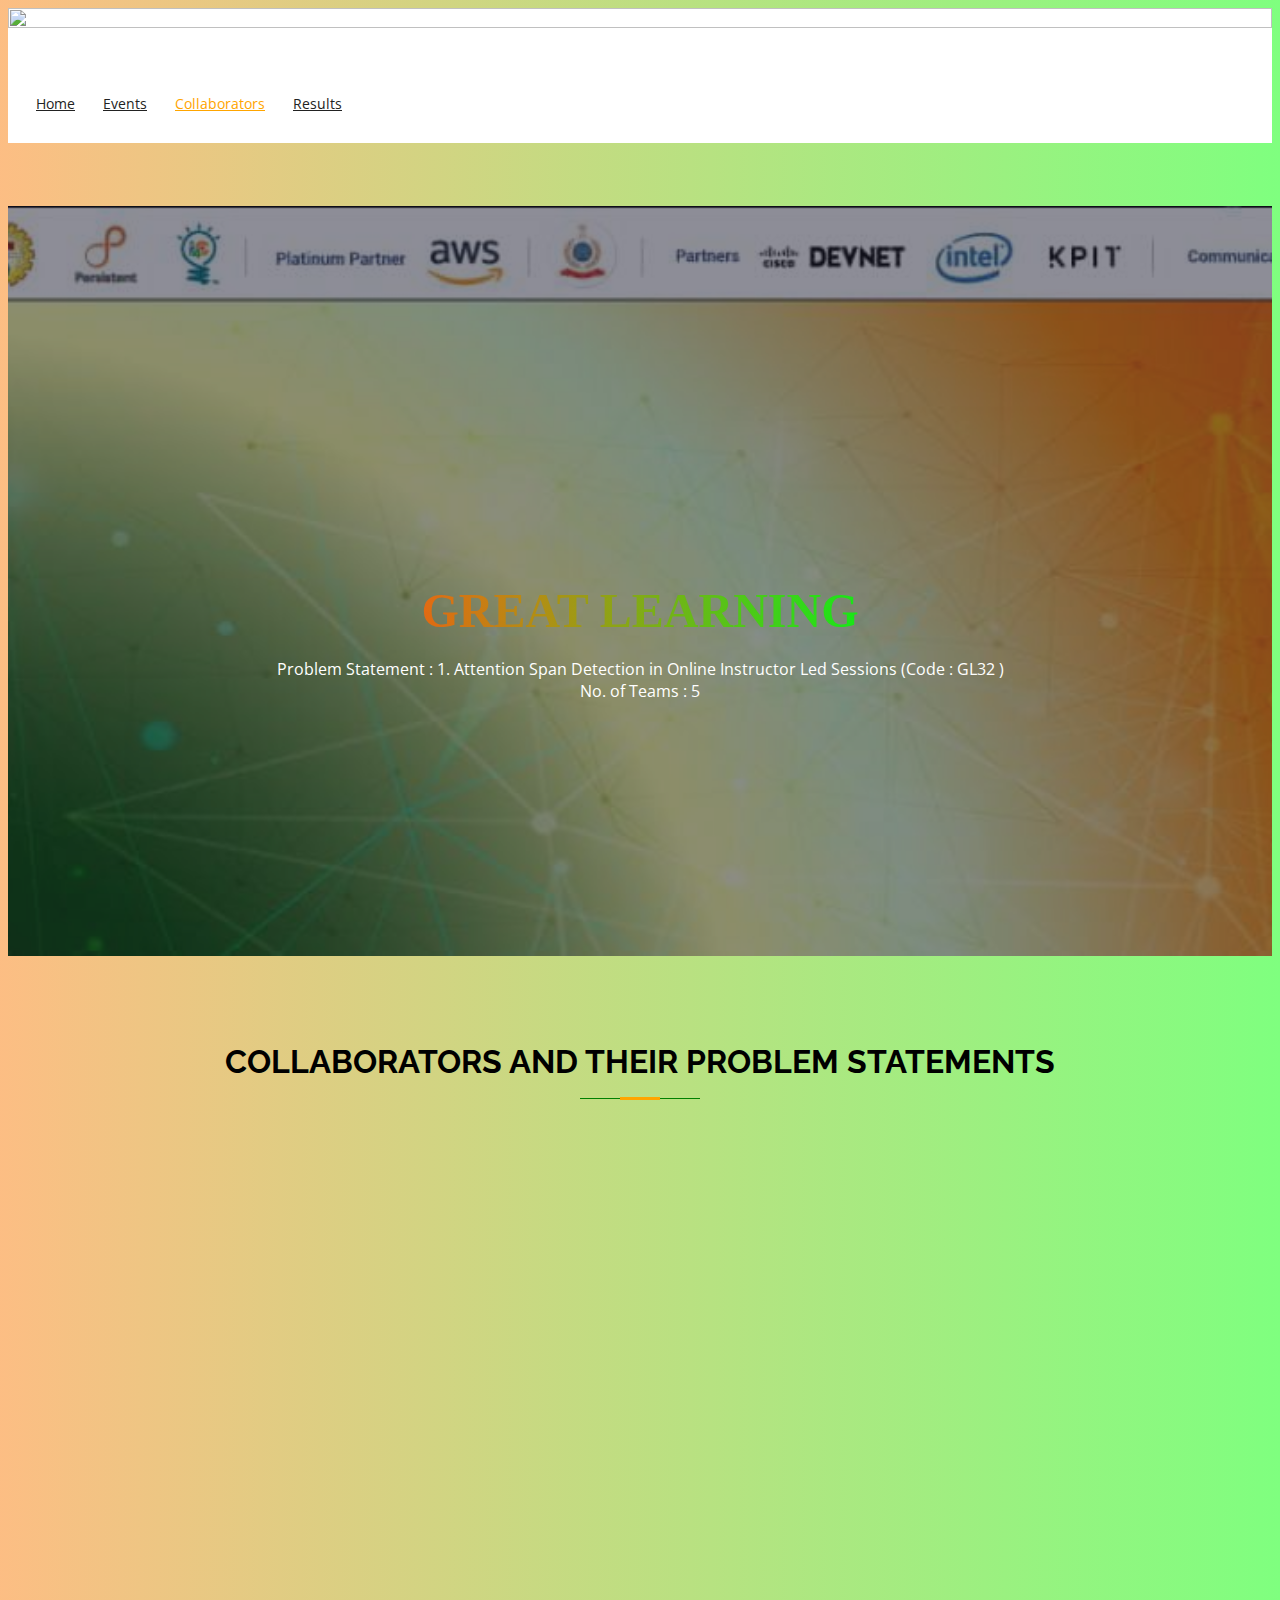
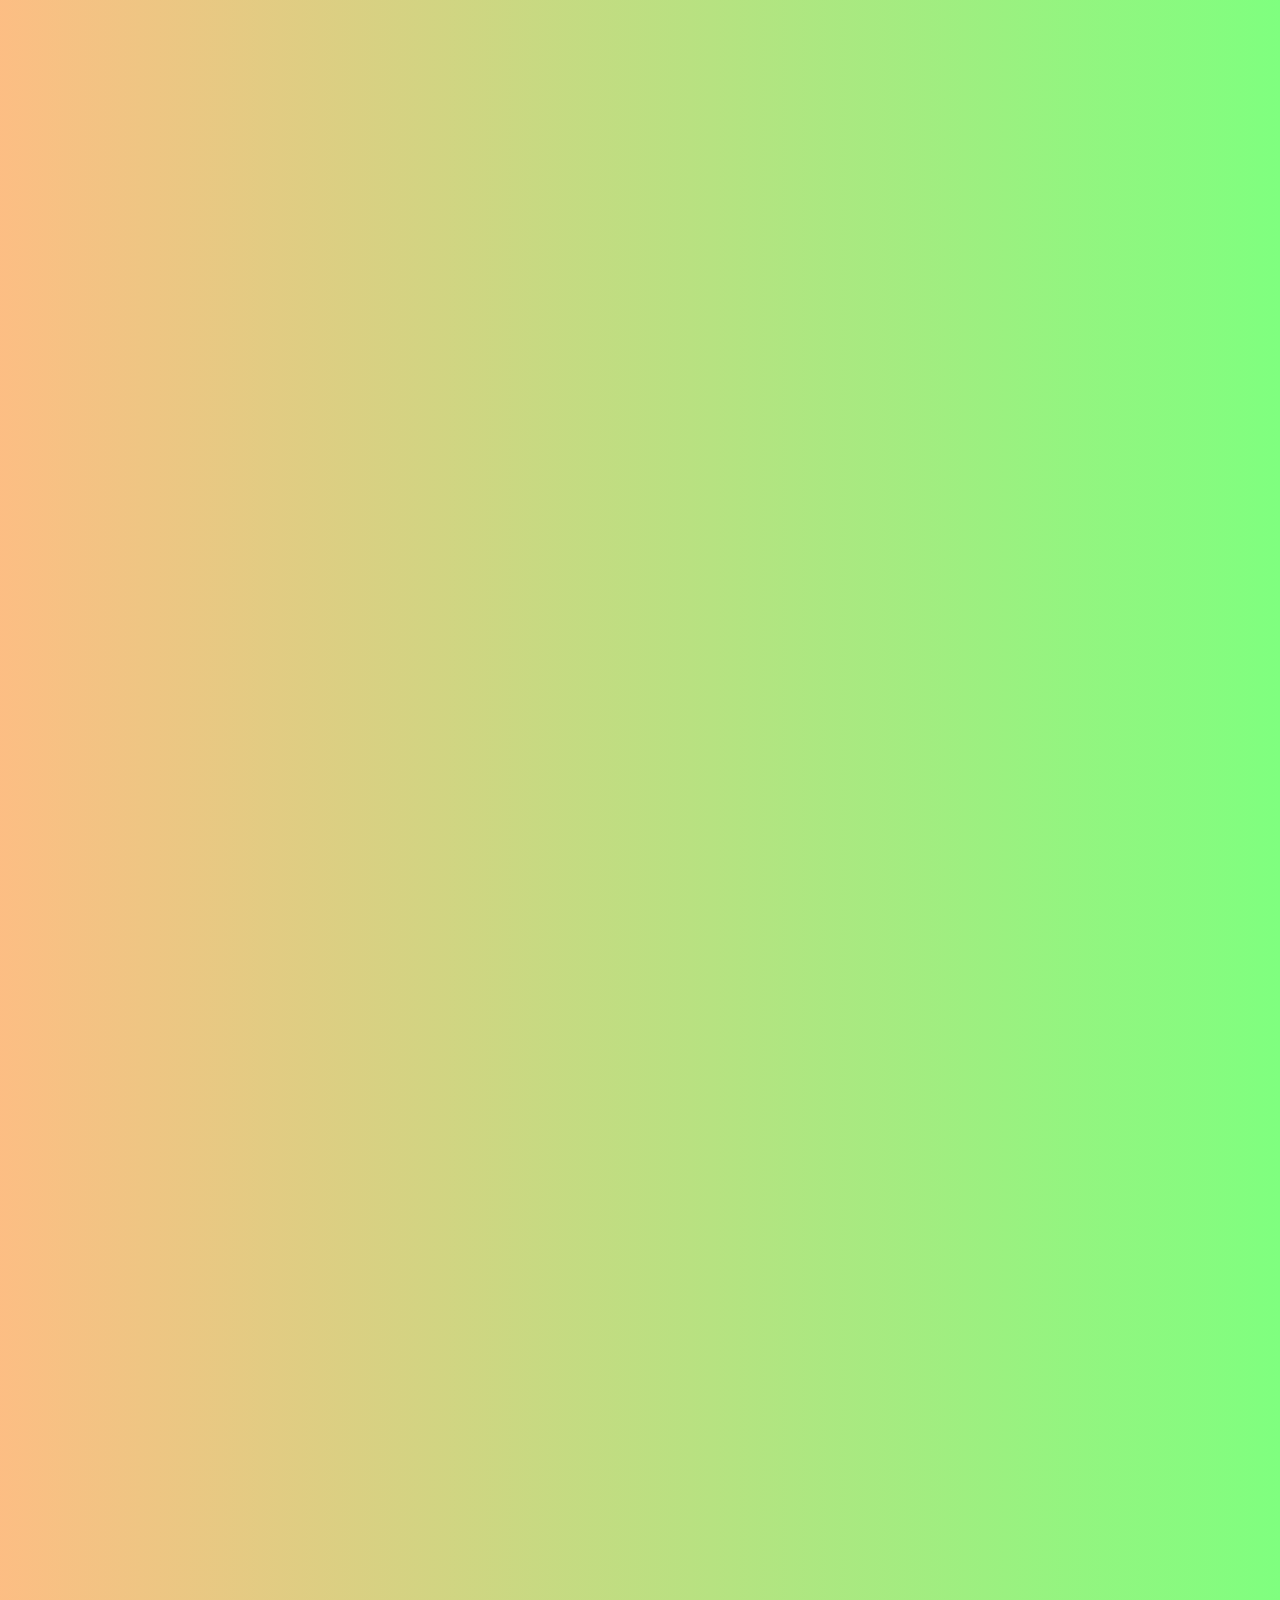
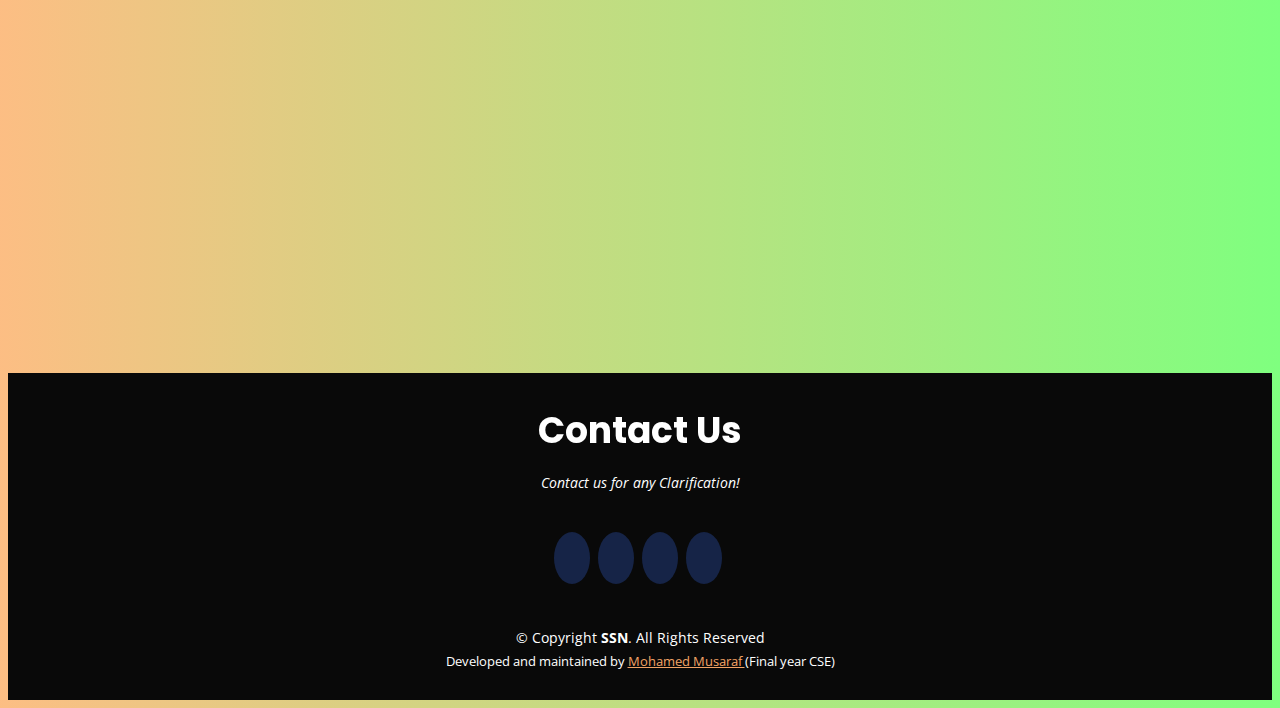
==== commit 32bd8493: "nth commit2215" ====
--- a/collaborators.html
+++ b/collaborators.html
@@ -105,7 +105,7 @@
       <!-- Slide 2 -->
  
       
-      <div class="carousel-item active" style="background-image: url(assets/img/slide/bb2.png);background-position:center;">
+      <div class="carousel-item active carousel-item3" style="background-image: url(assets/img/slide/b2.jpeg);background-position:center;">
         <div class="carousel-container">
           <div class="container">
            <h2 class="animate__animated animate__fadeInDown"><span class="smart">Great Learning</span></h2>
@@ -114,7 +114,7 @@
           </div>
         </div>
       </div>
-      <div class="carousel-item " style="background-image: url(assets/img/slide/bb1.png)">
+      <div class="carousel-item carousel-item3 " style="background-image: url(assets/img/slide/b1.jpeg)">
         <div class="carousel-container">
           <div class="container">
             <h2 class="animate__animated animate__fadeInDown"><span class="smart">TCI</span></h2>
@@ -125,7 +125,7 @@
       </div>
       
        <!-- Slide 3 -->
-      <div class="carousel-item" style="background-image: url(assets/img/slide/bb3.png);background-position:center;">
+      <div class="carousel-item carousel-item3" style="background-image: url(assets/img/slide/b3.jpeg);background-position:center;">
         <div class="carousel-container">
           <div class="container">
         <h2 class="animate__animated animate__fadeInDown"><span class="smart">FIS Global</span></h2>
@@ -137,7 +137,7 @@
 
 
        <!-- Slide 4 -->
-      <div class="carousel-item" style="background-image: url(assets/img/slide/bb3.png);background-position:center;">
+      <div class="carousel-item carousel-item3" style="background-image: url(assets/img/slide/b3.jpeg);background-position:center;">
         <div class="carousel-container">
           <div class="container">
         <h2 class="animate__animated animate__fadeInDown"><span class="smart">FIS Global</span></h2>
@@ -148,7 +148,7 @@
       </div>
       
       <!-- Slide 5 -->
-      <div class="carousel-item" style="background-image: url(assets/img/slide/bb4.png);background-position:center;">
+      <div class="carousel-item carousel-item3" style="background-image: url(assets/img/slide/b4.jpeg);background-position:center;">
         <div class="carousel-container">
           <div class="container">
         <h2 class="animate__animated animate__fadeInDown"><span class="smart">Autodesk</span></h2>
--- a/assets/css/style.css
+++ b/assets/css/style.css
@@ -118,7 +118,10 @@
   .imgclass{
   
     background-repeat: no-repeat;
-    background-image: url(lolo.png);
+    background-image: url(PicsArt_07-25-01.53.55.jpg);
+    width: 300%;
+    margin-left: -100%;
+    
   }
 }
 .imgclass2{
@@ -832,8 +835,10 @@
   bottom: 0;
 }
 
+
 #hero1 .carousel-item::before {
   content: '';
+  
   background-color: rgba(27, 27, 47, 0.5);
 }
 
@@ -900,6 +905,10 @@
 @media (max-width: 992px) {
   #hero1 .carousel-control-prev, #hero1 .carousel-control-next {
     top: 66px;
+  }
+  .carousel-item3{
+    margin-top: -10%;
+    
   }
 }
 
